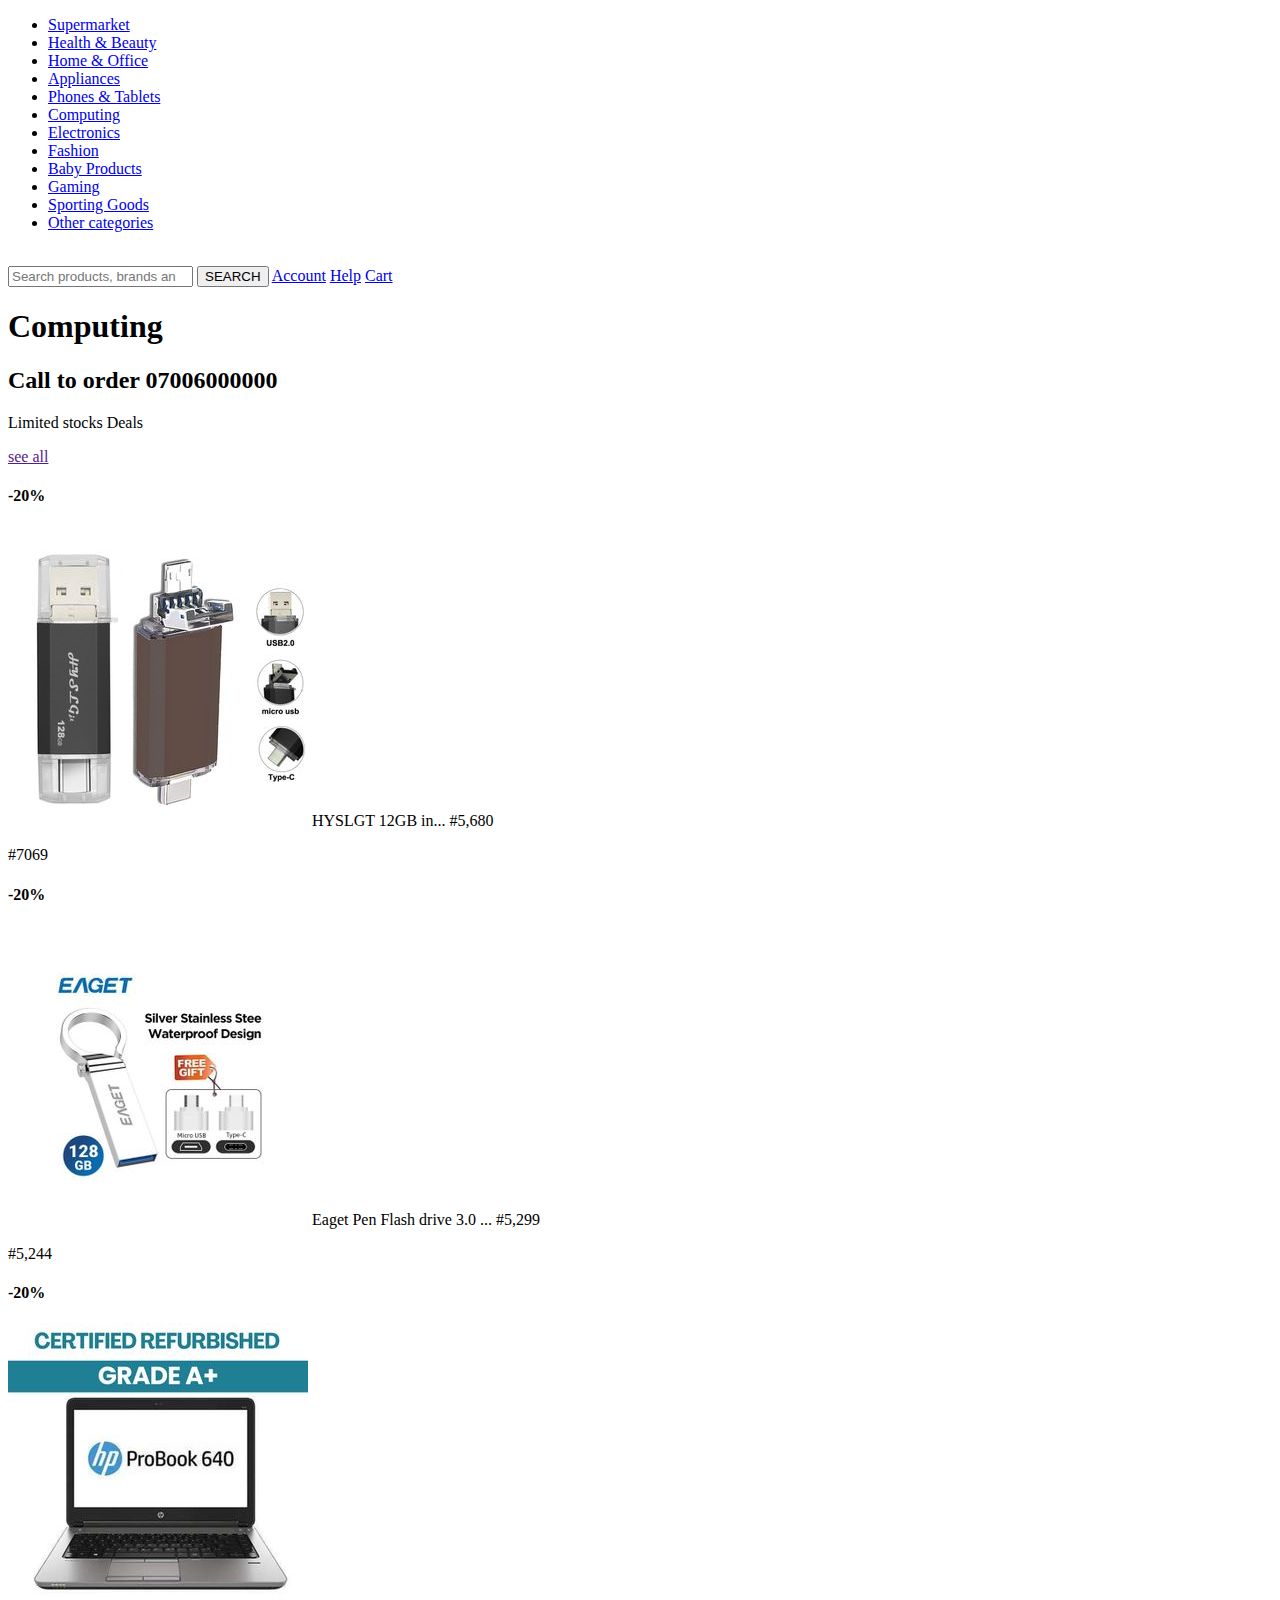
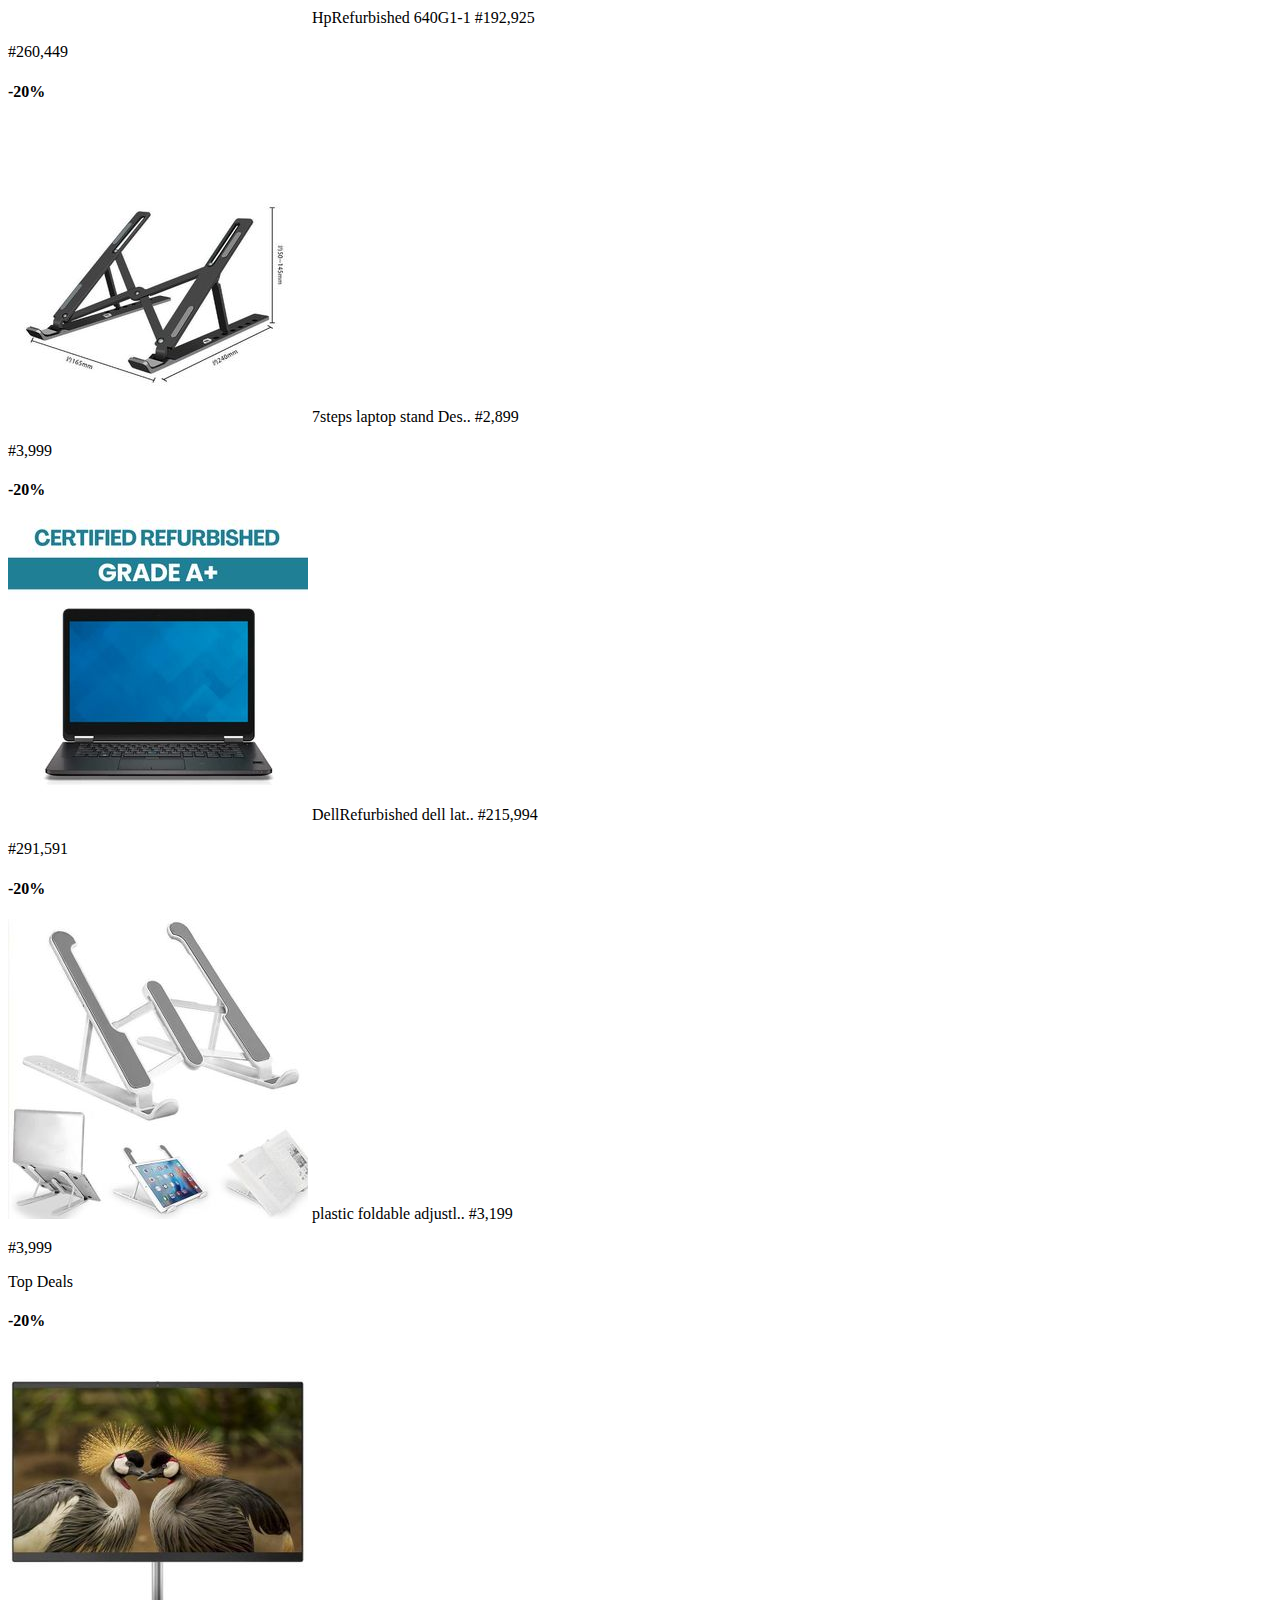
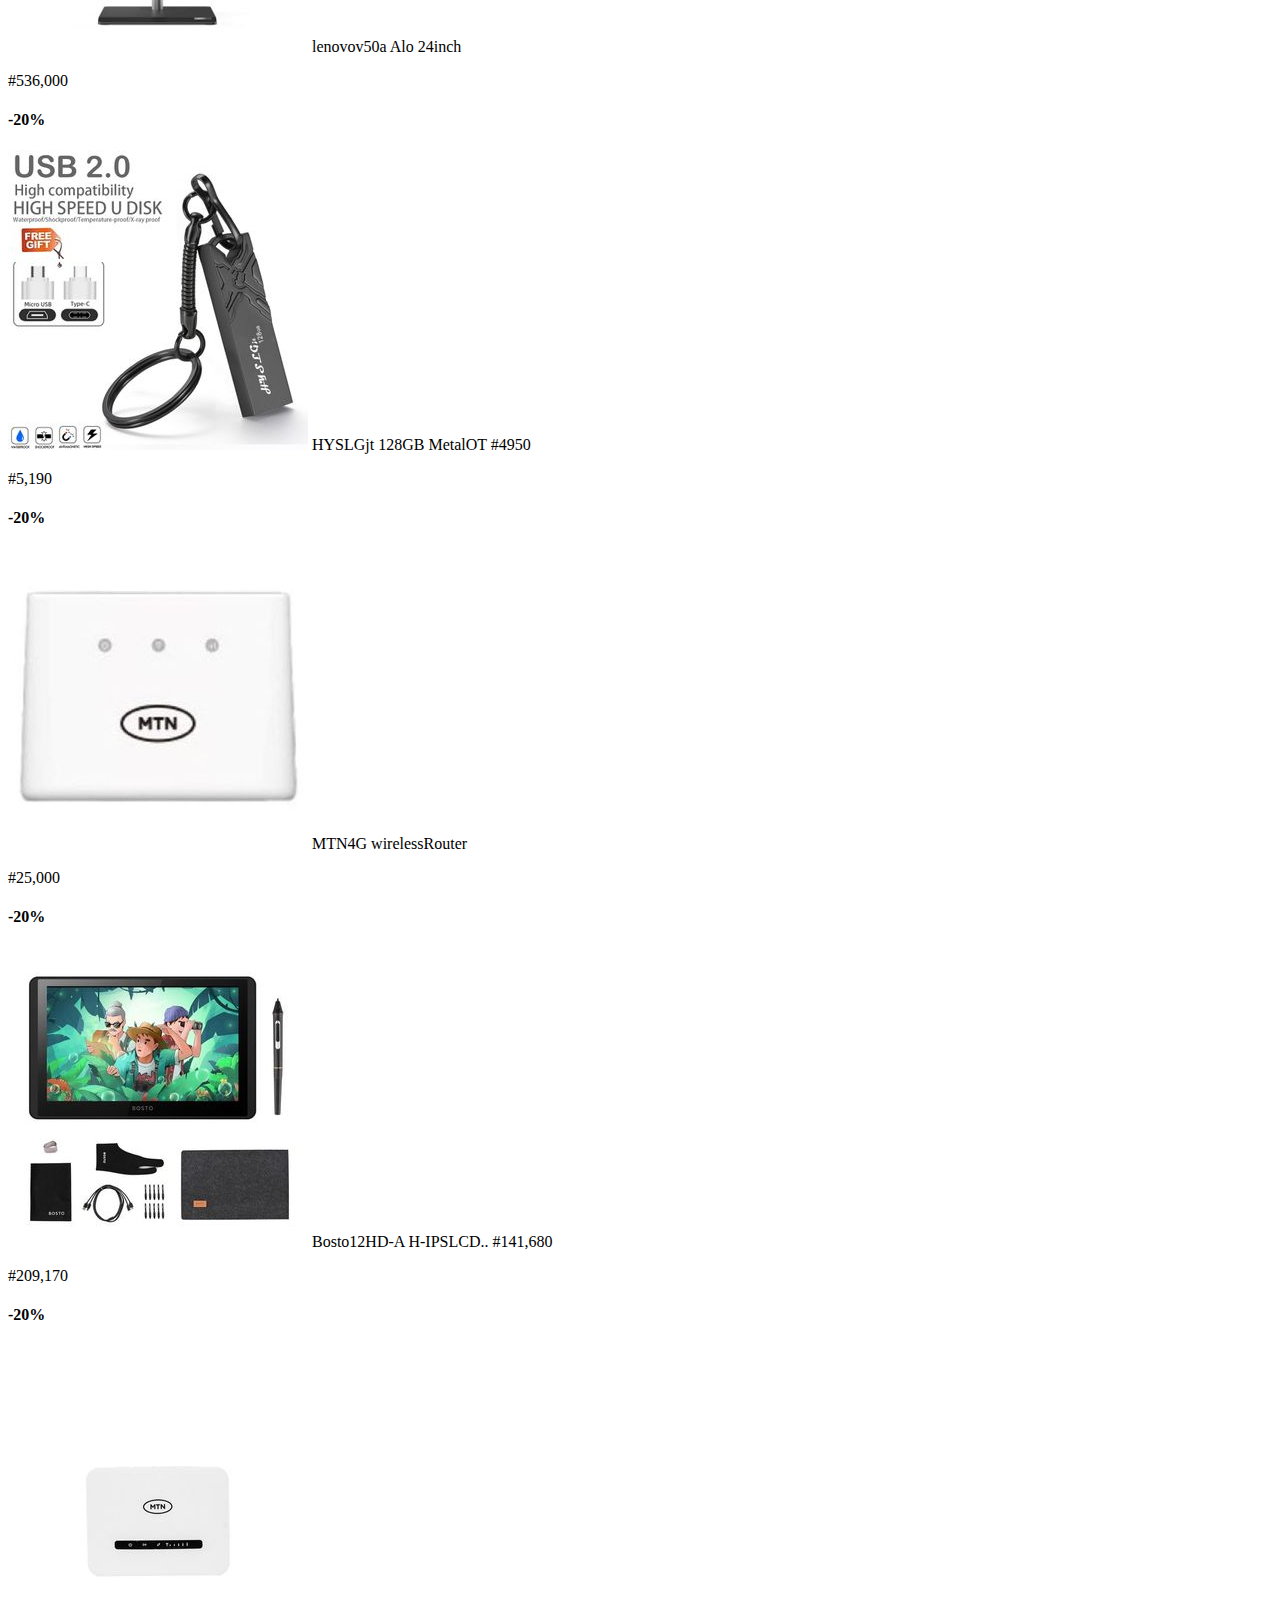
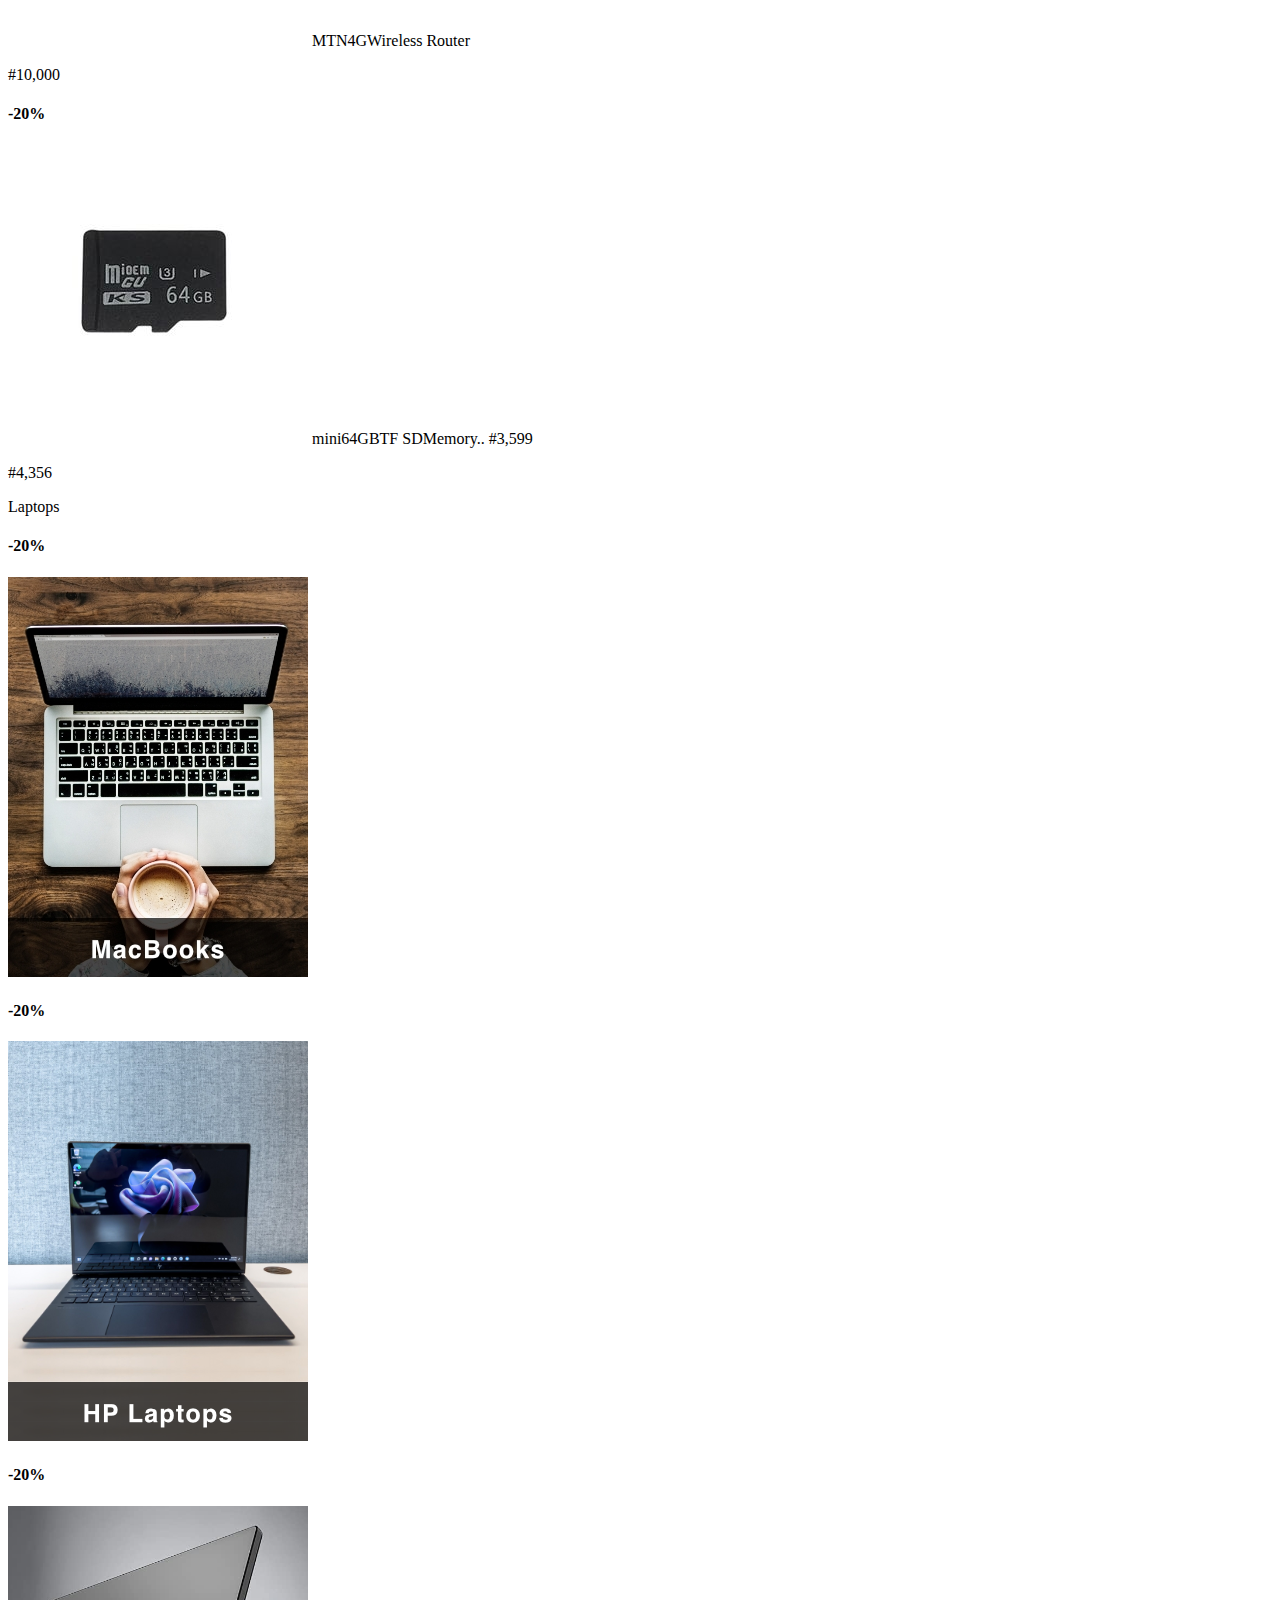
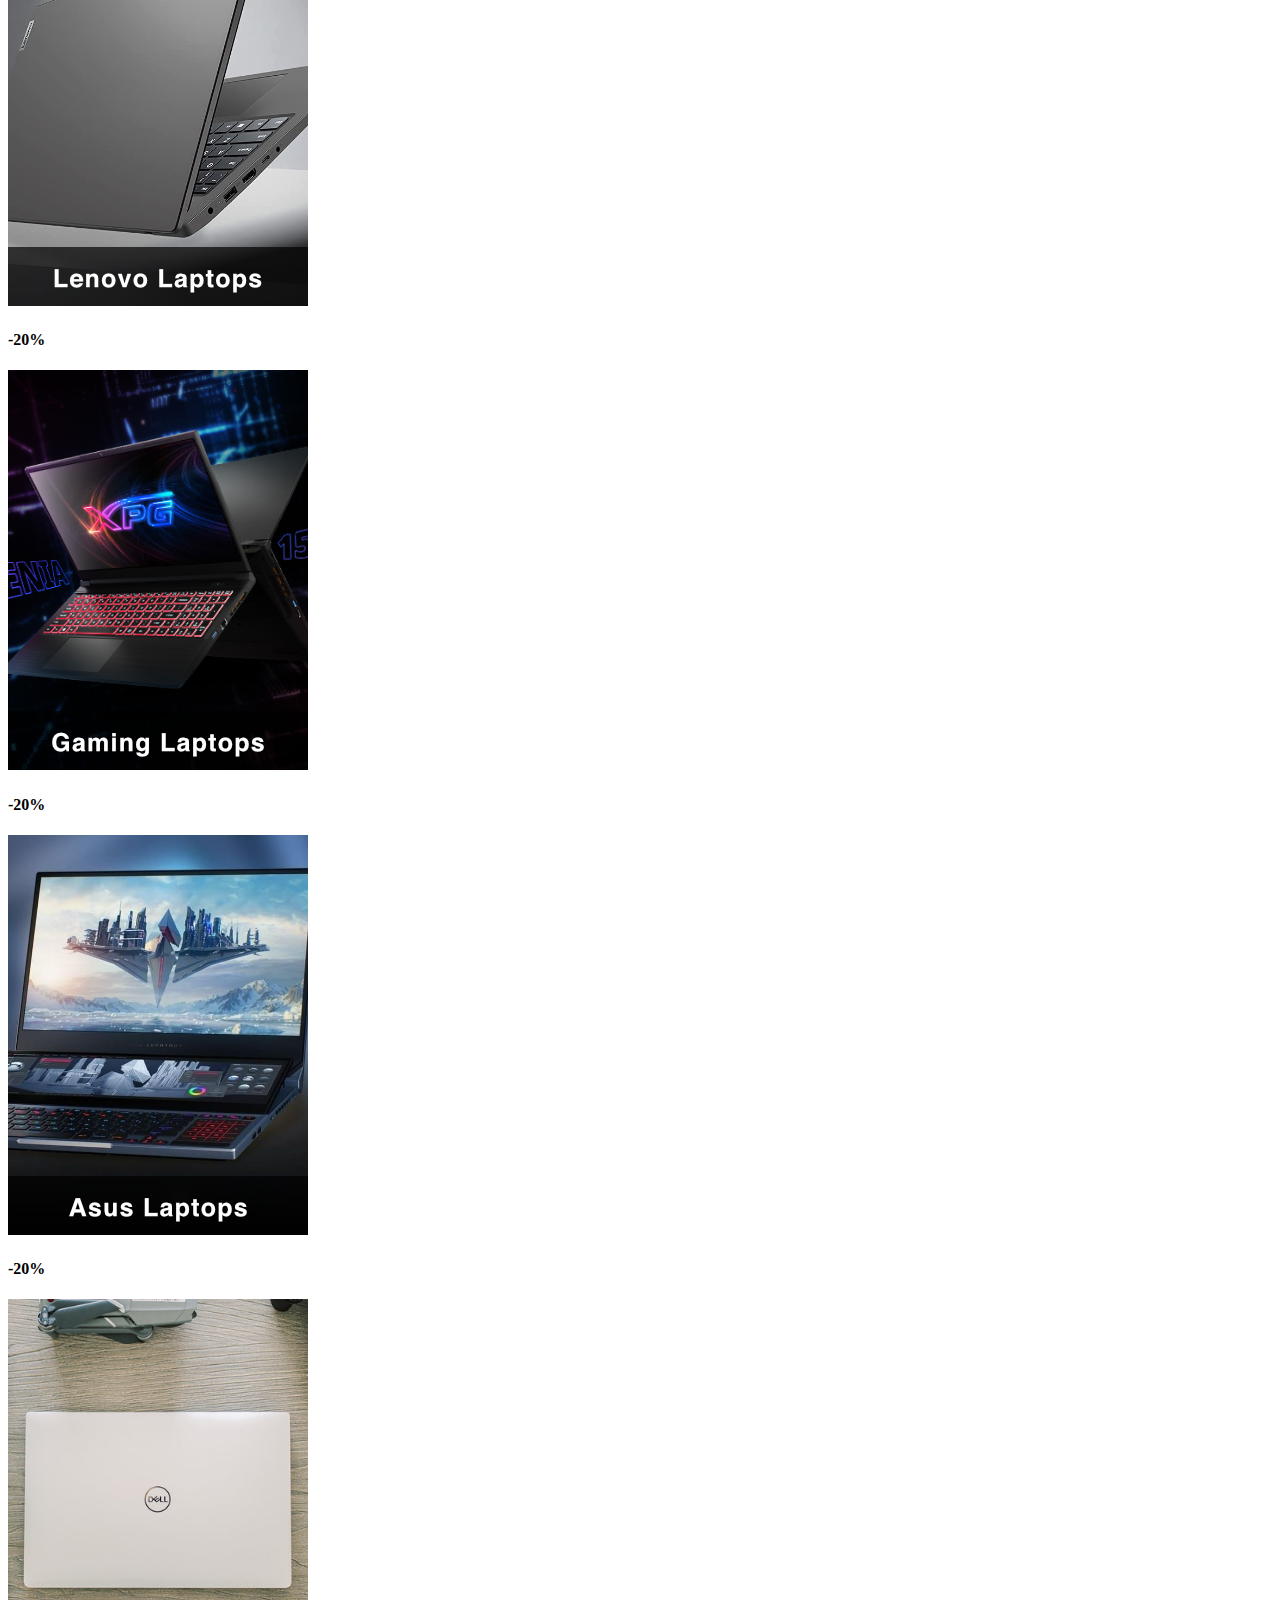
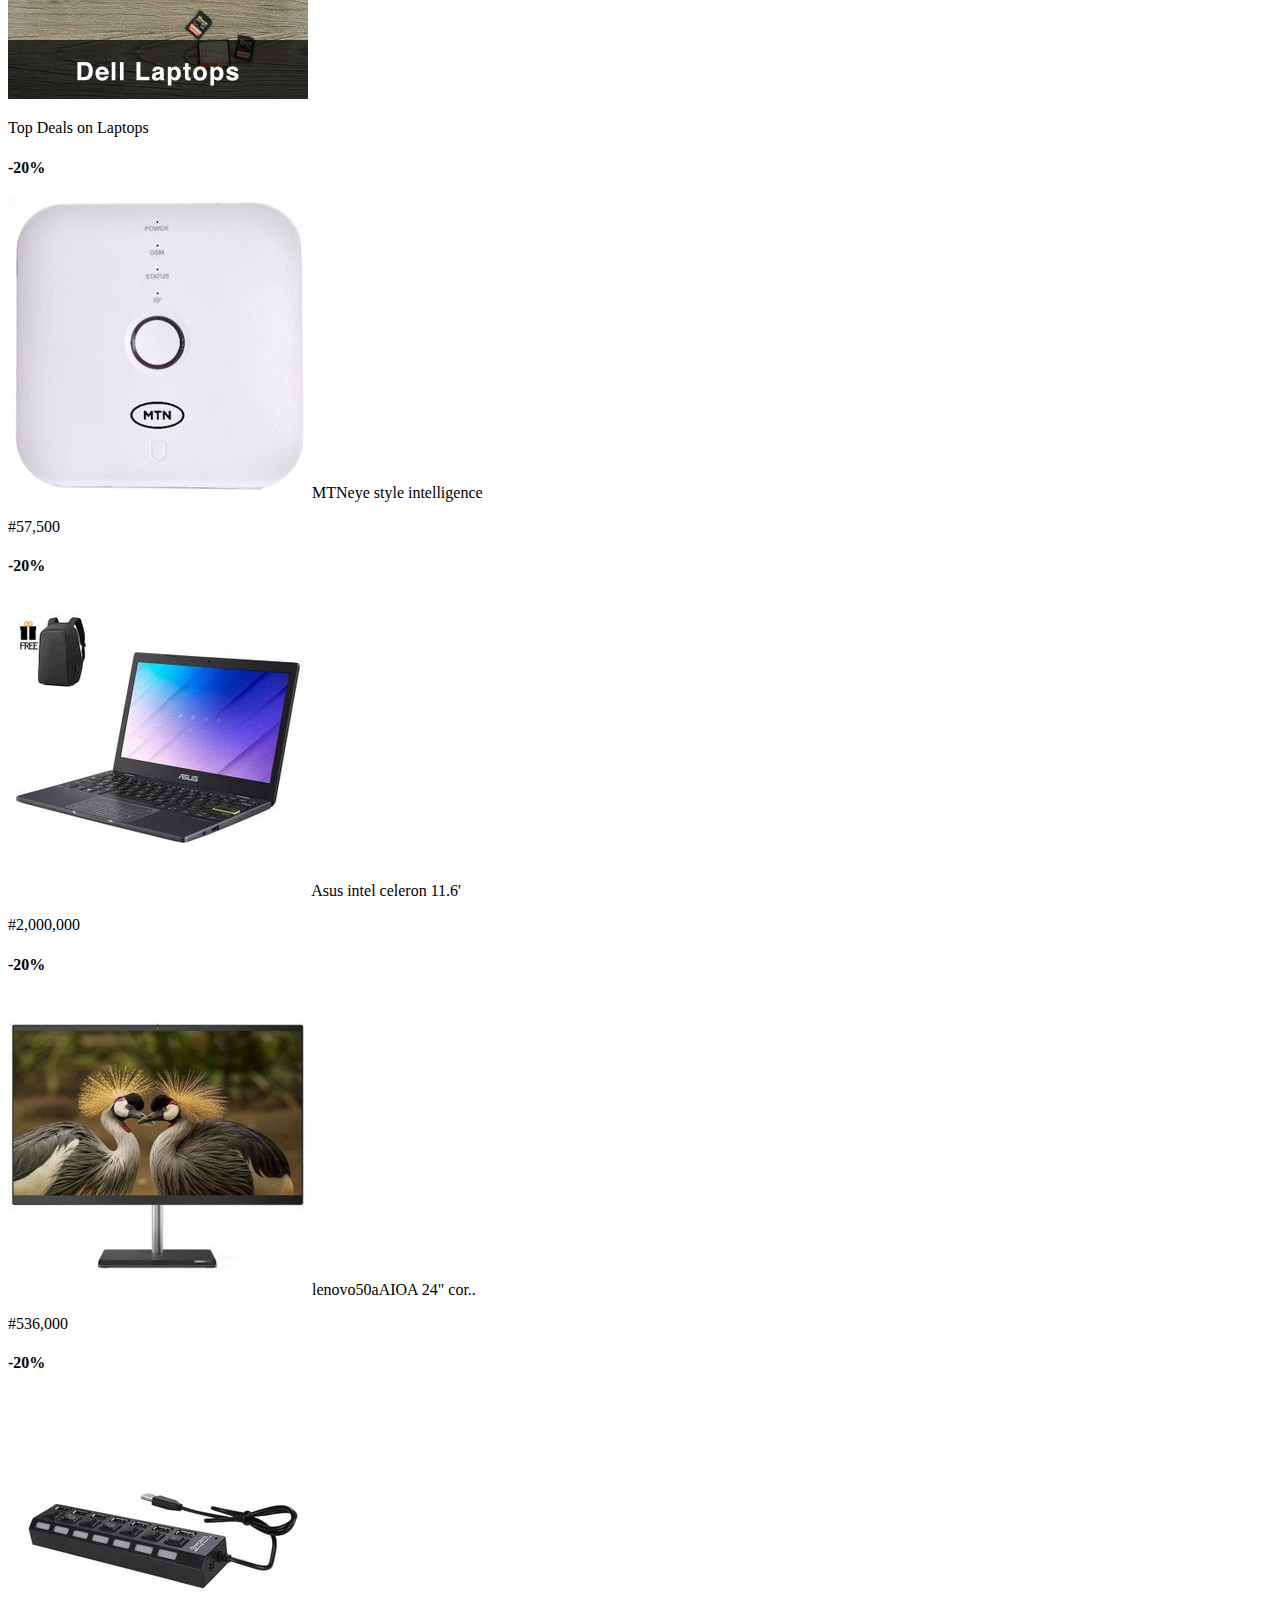
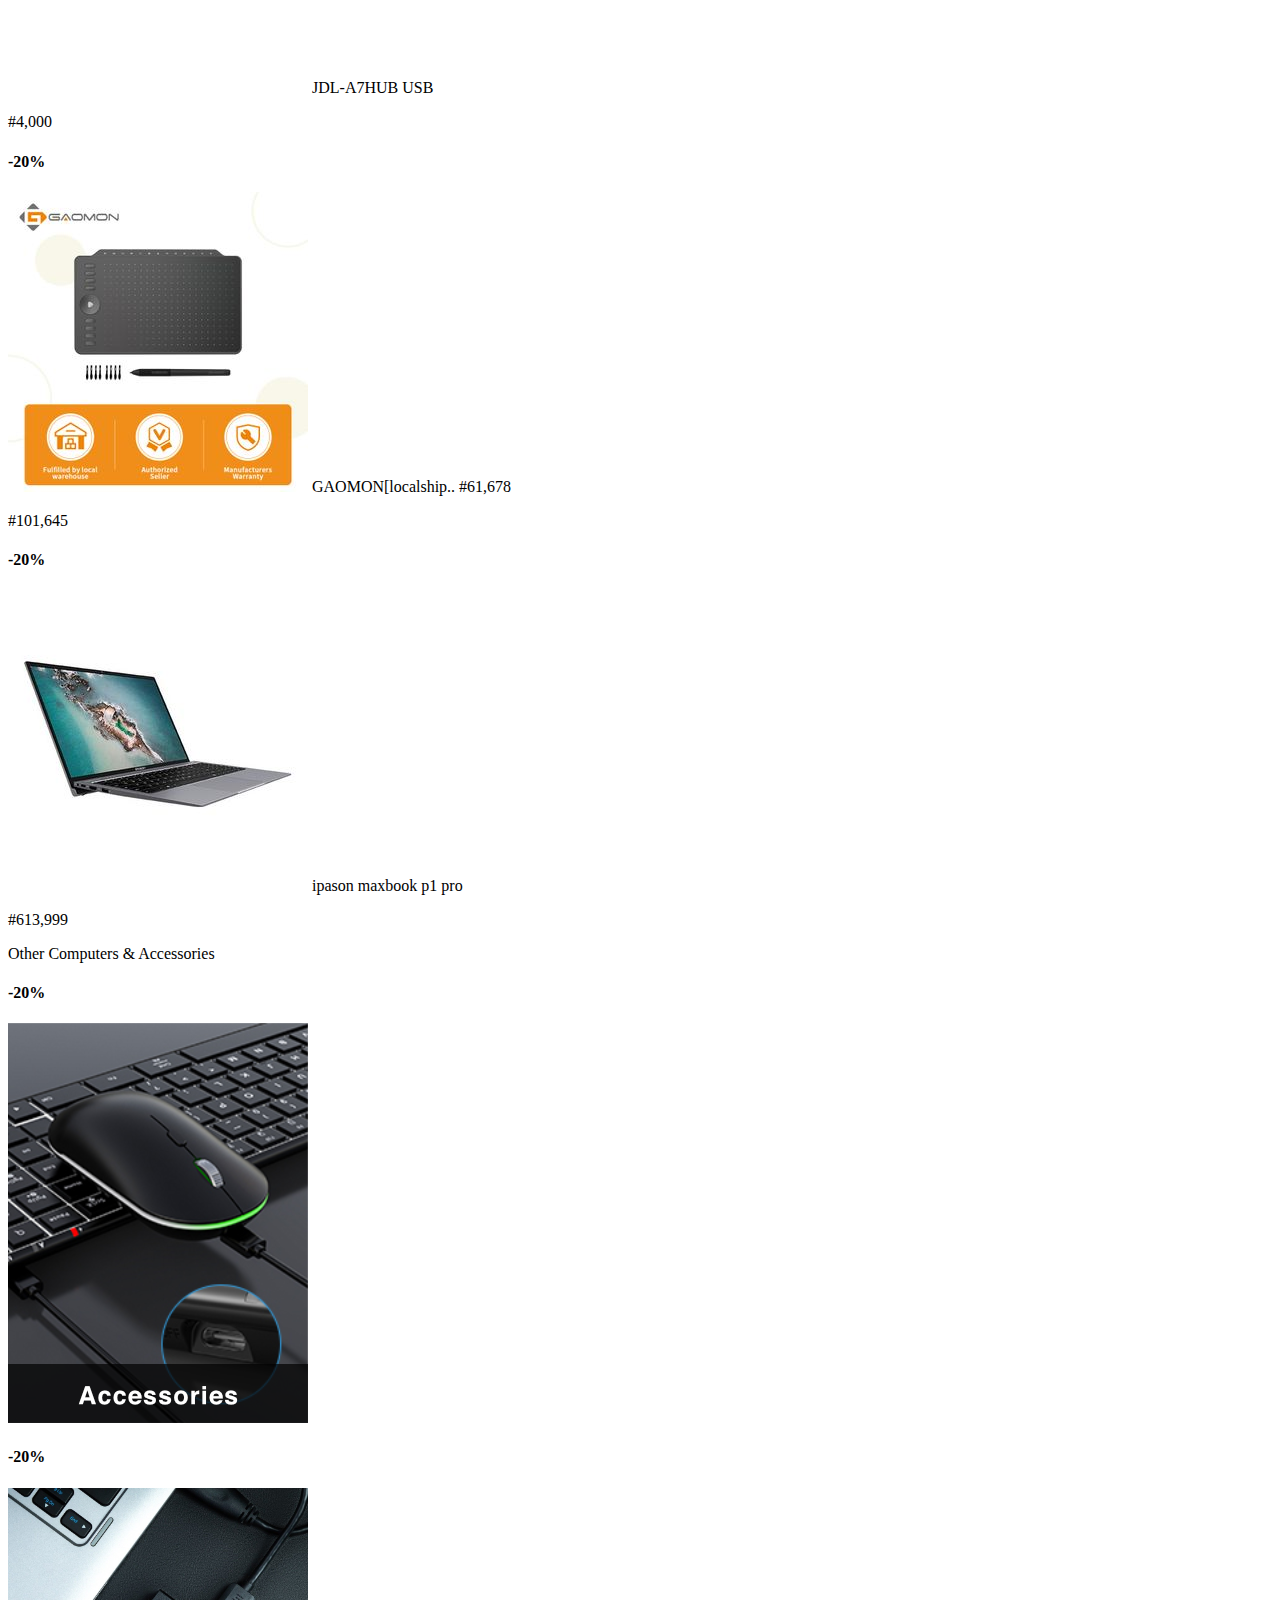
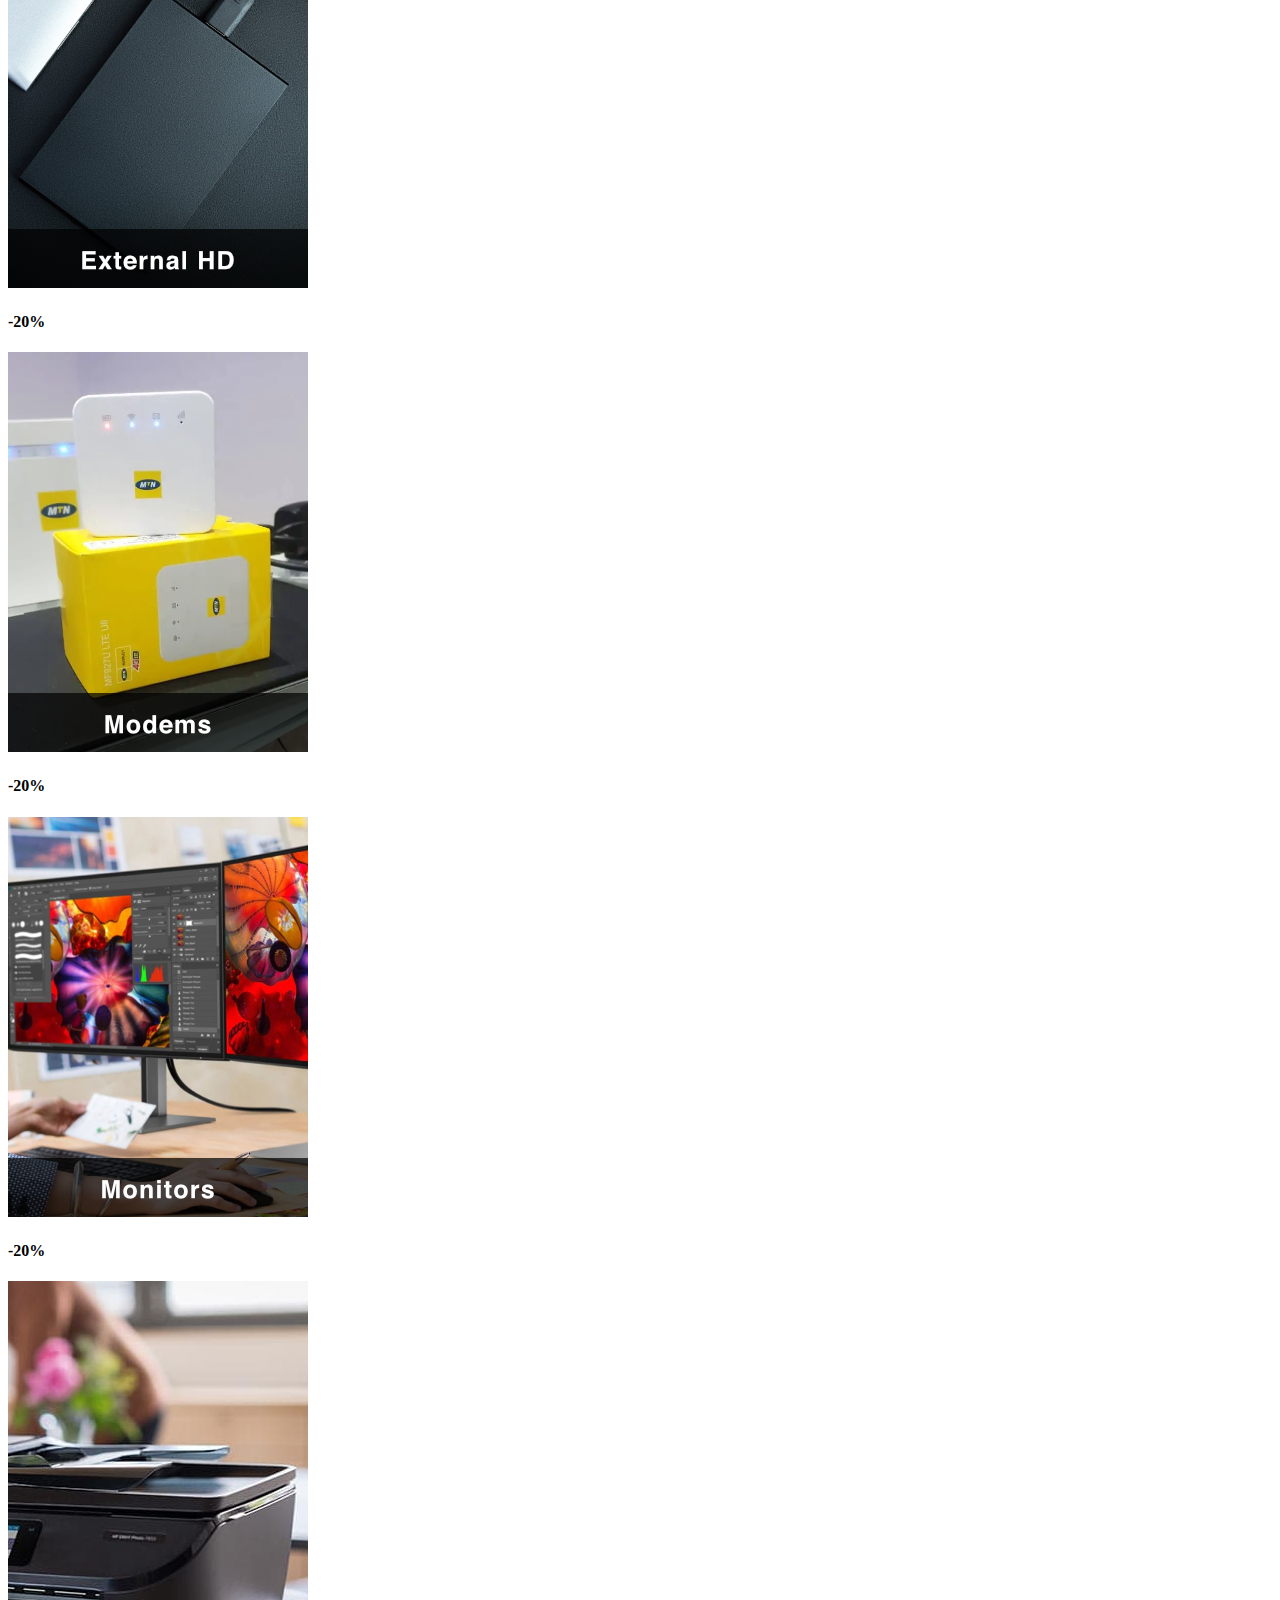
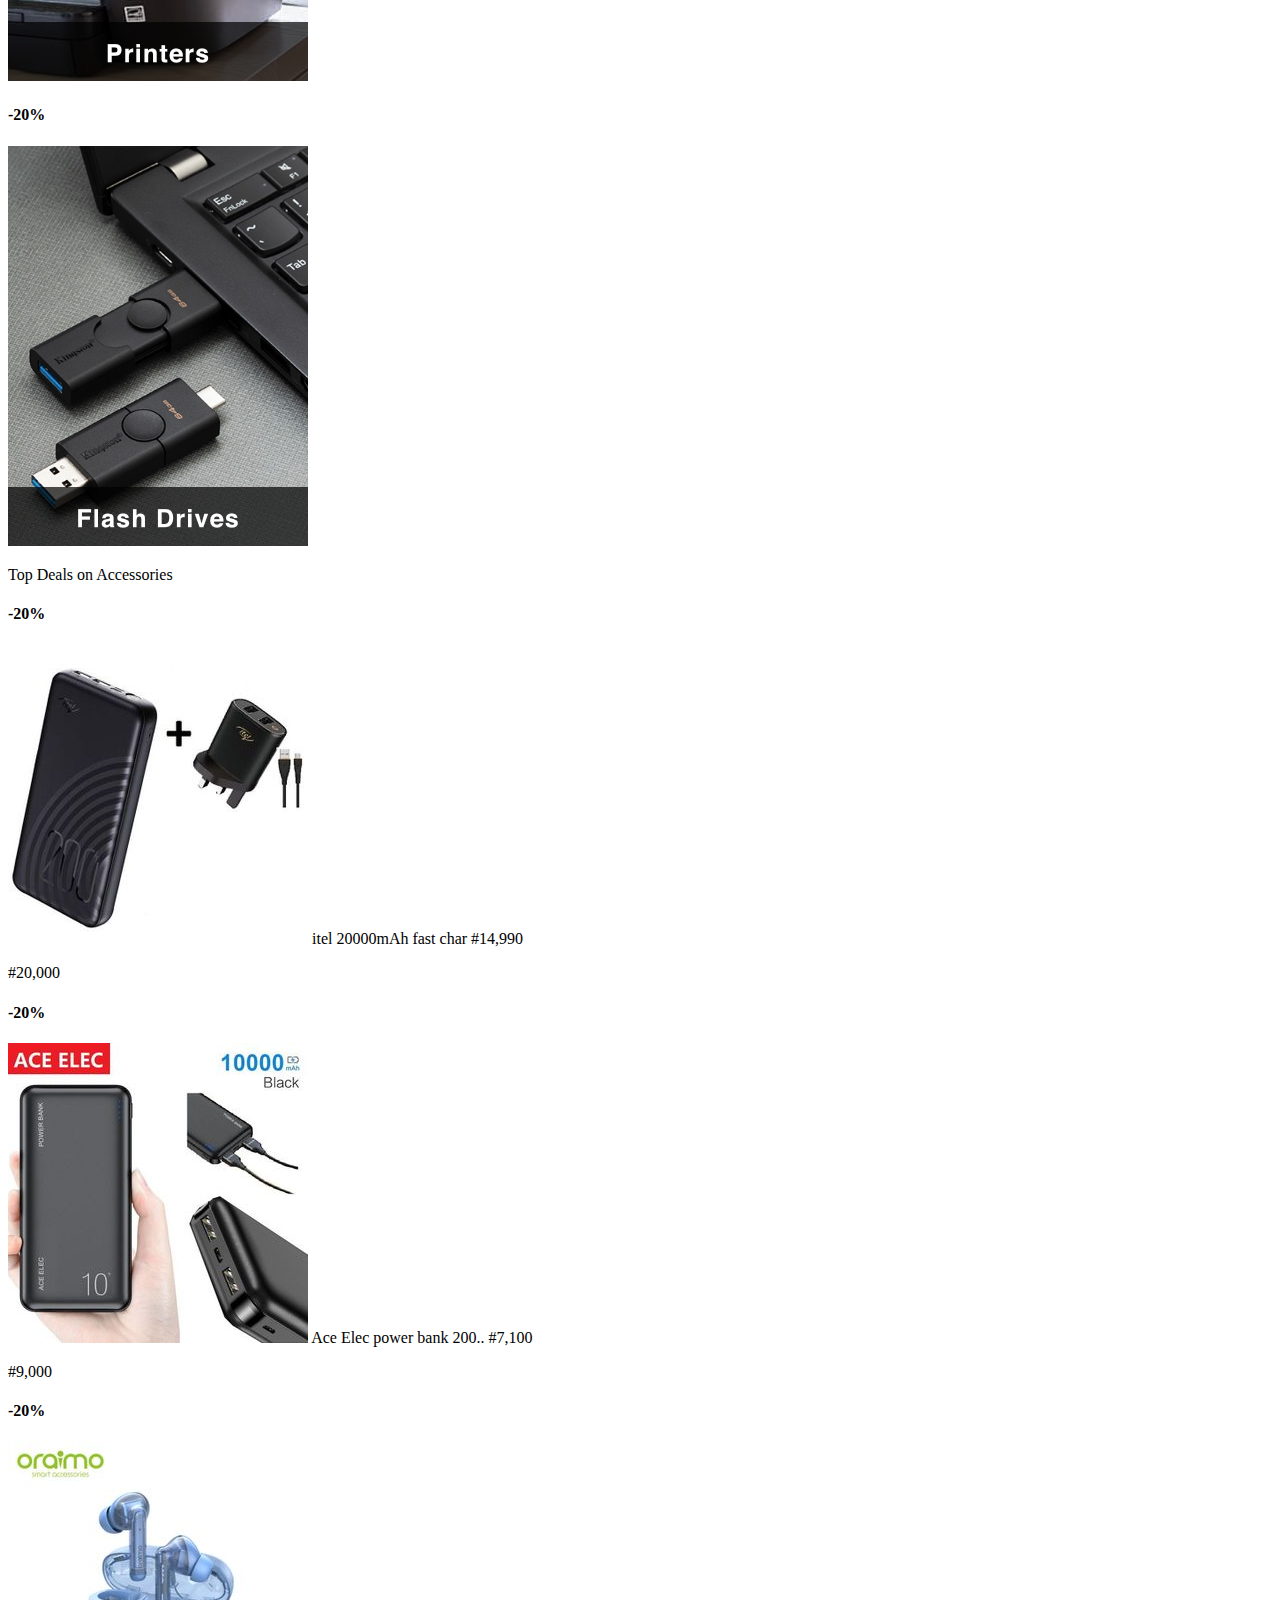
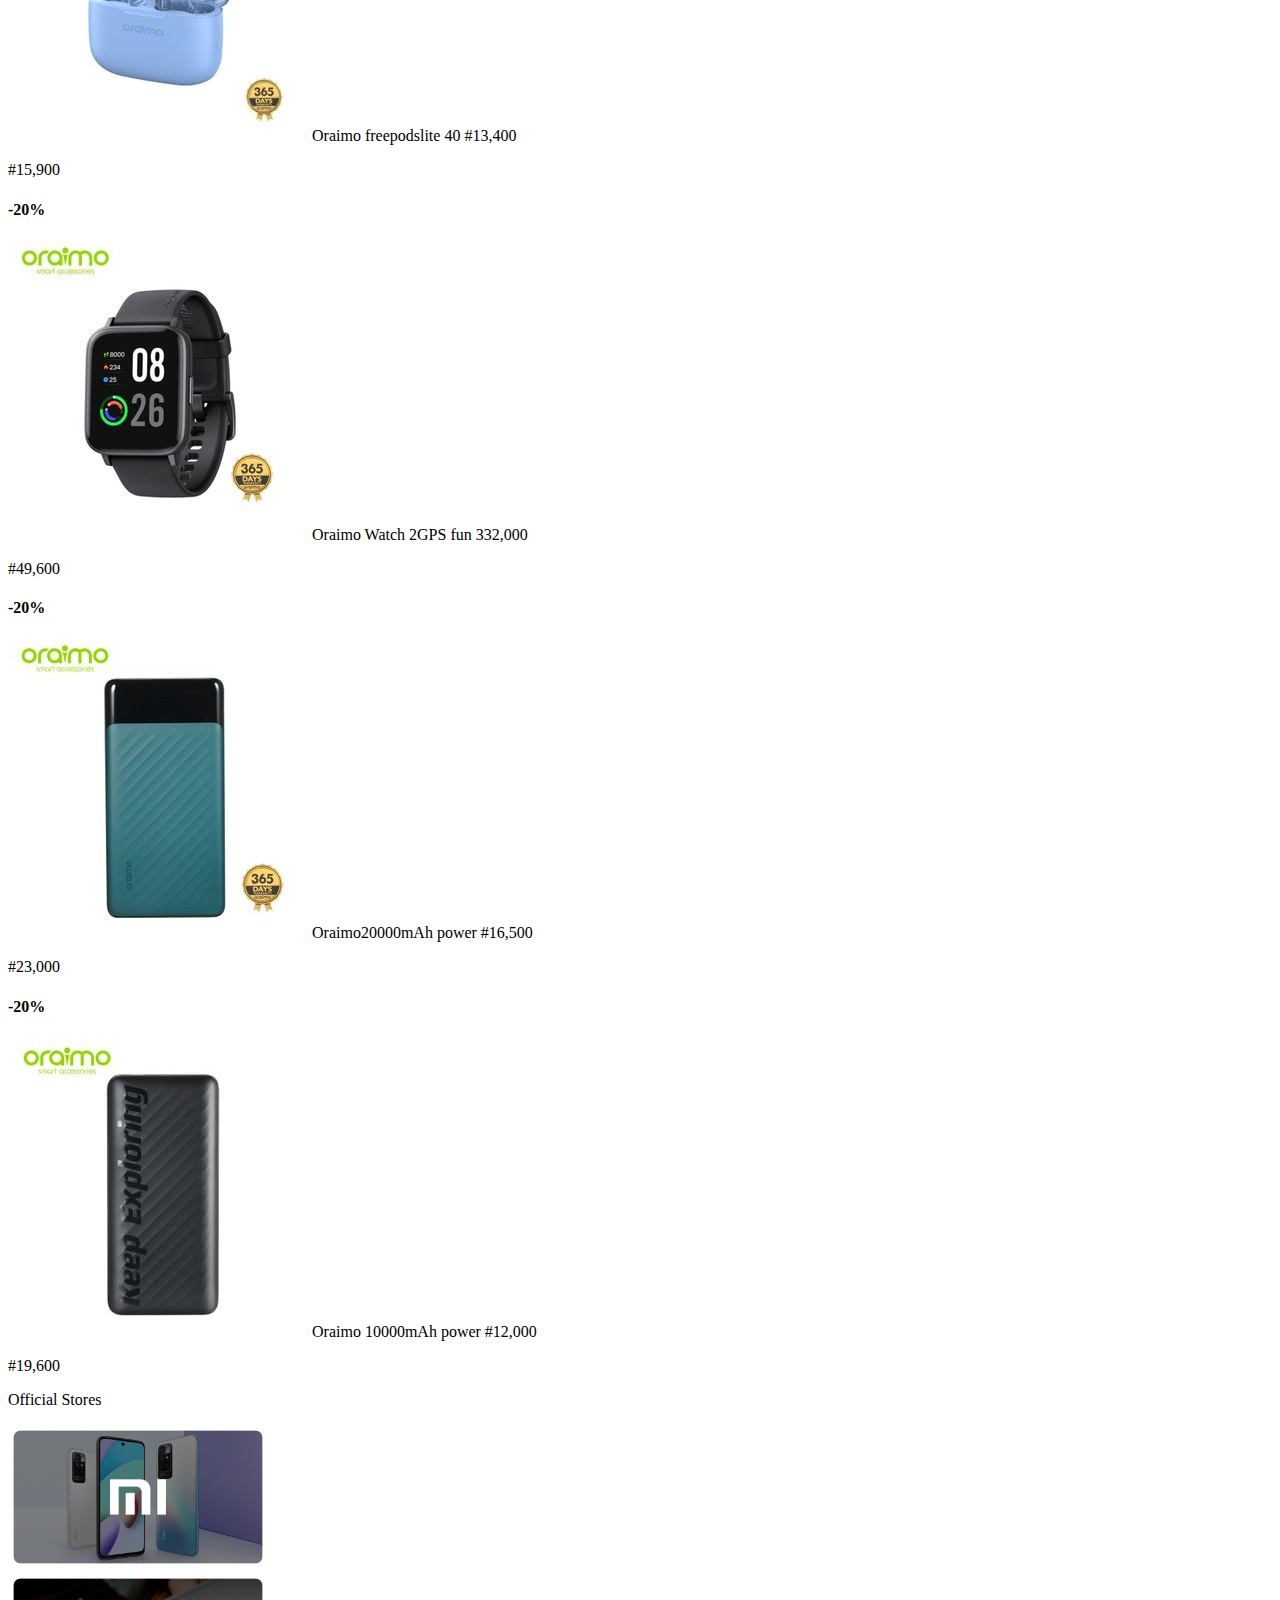
==== computing/index.html @ 21dcf269 "Merge pull request #15 from Ossymax/Jumia-Project" ====
<!DOCTYPE html>
<html lang="en">
<head>
    <meta charset="UTF-8">
    <meta name="viewport" content="width=device-width, initial-scale=1.0">
    <title>jumia</title>
    <link rel="stylesheet" href="/computing.css">
    <link href="https://cdn.jsdelivr.net/npm/bootstrap@5.2.3/dist/css/bootstrap.min.css" rel="stylesheet" integrity="sha384-rbsA2VBKQhggwzxH7pPCaAqO46MgnOM80zW1RWuH61DGLwZJEdK2Kadq2F9CUG65" crossorigin="anonymous">
    <script src="https://kit.fontawesome.com/d7c8704531.js" crossorigin="anonymous"></script>
</head>
<body >


    <div class="menu2">
        <div class="hamburghov">
            <i class="hamburg fa-solid fa-bars mt-4 me-4 fs-4 "></i>
            <div class="cat show-cat">
                <ul class="ps-1">
                    <li><i class="fa-solid fa-apple-whole"></i><a href="#">Supermarket</a></li>
                    <li><i class="fa-solid fa-vial"></i><a href="#">Health & Beauty</a></li>
                    <li><i class="fa-solid fa-house"></i><a href="#">Home & Office</a></li>
                    <li><i class="fa-solid fa-sink"></i><a href="#">Appliances</a></li>
                    <li><i class="fa-solid fa-mobile-screen-button"></i><a href="#">Phones & Tablets</a></li>
                    <li><i class="fa-solid fa-laptop"></i><a href="#">Computing</a></li>
                    <li><i class="fa-solid fa-tv"></i><a href="#">Electronics</a></li>
                    <li><i class="fa-solid fa-shirt"></i><a href="#">Fashion</a></li>
                    <li><i class="fa-solid fa-person-breastfeeding"></i><a href="#">Baby Products</a></li>
                    <li><i class="fa-solid fa-headset"></i><a href="#">Gaming</a></li>
                    <li><i class="fa-solid fa-medal"></i><a href="#">Sporting Goods</a></li>
                    <li><i class="fa-solid fa-angles-right mb-2"></i><a href="#">Other categories</a></li>
                </ul>
            </div>
        </div>
        <img src="./images/Jumia-Logo.png" alt="">
        <div class="right">
            <span class="input-container">
                <i class="fa-solid fa-magnifying-glass search-icon"></i>
                <input type="search" name="" id="" placeholder="Search products, brands and categories">
            </span>
            <button>SEARCH</button>  
            <span class="ext">
                <i class="fa-regular fa-user"></i>
                <a href="#">Account</a>
                <i class="fa-solid fa-caret-down"></i>
            </span>
            <span class="ext">
                <i class="fa-regular fa-circle-question"></i>
                <a href="#">Help</a>
                <i class="fa-solid fa-caret-down"></i>
            </span>
            <span class="ext">
                <i class="fa-solid fa-cart-shopping"></i>
                <a href="#">Cart</a>
            </span>
        </div>
              
        
    </div>



    <div class="ossymax-container-xlg ">
      



        <div class="ossymax-container-fluid">
            <div class="row">
                <div class="ossymax-col-sm-6 text-center bg-white my-1">
                    <h1>Computing</h1>

                </div>

                <div class="ossymax-col-s">
                   <h2> Call to order 07006000000</h2>
                </div>

            </div>
        </div>

        <div class="ositamaxwell-container mb-2 fs-10"> 
             <div class="ossymax-container border">
                <div class="ossymax bg-light d-flex">
                    <div class="head">
                     <p>Limited stocks Deals</p>
                    </div>

                    <div class="link">
                        <a href="">see all<span><i class="fa-solid fa-angle-right"></i></span></a>  
                    </div>

            
                 </div>

            <div class="row ">
                <div class=" col-sm-2  ">
                    <h4 class="h4">-20%</h4>
                    
                    <a href=""><img src="/images/projects.jpg" alt="" ></a>
                    <span>HYSLGT 12GB in...</span>
                    <span>#5,680</span>
                    <p>#7069</p> 
                                                          
                </div>
                <div class="col-sm-2 text-left">
                    <h4 class="h4">-20%</h4>
                   <a href=""> <img src="/images/otspen.jpg" alt=""></a>
                   <span>
                    Eaget Pen Flash  drive 3.0 ...
                    </span>
                   <span>#5,299</span>
                   <p> #5,244</p>
                   

                   
                   
                  

                
                </div>        
                <div class="col-sm-2">
                    <h4 class="h4">-20%</h4>
                   <a href=""><img src="/images/hp refub.jpg" alt=""></a> 
                   <span>HpRefurbished 640G1-1</span>
                   <span>#192,925</span>
                   <p>#260,449</p>

                </div>

                <div class="col-sm-2">
                    <h4 class="h4">-20%</h4>
                   <a href=""><img src="/images/7-steps.jpg" alt=""></a> 
                   <span> 7steps laptop stand Des..</span>
                   <span>#2,899</span>
                   <p>#3,999</p>

                </div>

                <div class="col-sm-2">
                    <h4 class="h4">-20%</h4>
                    <a href=""><img src="/images/dell refub dell.jpg" alt=""></a>
                    <span>DellRefurbished dell lat..</span>
                    <span>#215,994</span>
                    <p>#291,591</p>

                </div>

                <div class="col-sm-2">
                    <h4 class="h4">-20%</h4>
                    <a href=""><img src="/images/plastic fold.jpg"alt=""></a>
                    <span>plastic foldable adjustl..</span>
                    <span>#3,199</span>
                    <p>#3,999</p>

                </div>

            </div>


        </div>

            <div class="ossymax-container my-3 border">
                <div class="ossymax2">
                 <p>Top Deals</p>
                </div>


                <div class="row">
                    <div class="col-sm-2">
                        <h4 class="h4">-20%</h4>
                    <a href=""><img src="/images/lenov50a.jpg" alt=""></a>
                    <span>lenovov50a Alo 24inch</span>
                    <p>#536,000</p>

                    </div>

                <div class="col-sm-2">
                    <h4 class="h4">-20%</h4>
                    <a href=""><img src="/images/usb.jpg" alt=""></a>
                    <span>HYSLGjt 128GB MetalOT</span>
                    <span>#4950</span>
                    <p>#5,190</p>

                </div>
                <div class="col-sm-2">
                    <h4 class="h4">-20%</h4>
                    <a href=""><img src="/images/mtn4g wireless router.jpg" alt=""></a>
                    <span>MTN4G wirelessRouter</span>
                    <p>#25,000</p>
                </div>

                <div class="col-sm-2">
                    <h4 class="h4">-20%</h4>
                    <a href=""><img src="/images/bosto.jpg" alt=""></a>
                    <span>Bosto12HD-A H-IPSLCD..</span>
                    <span>#141,680</span>
                    <p>#209,170</p>

                </div>

                <div class="col-sm-2">
                    <h4 class="h4">-20%</h4>
                    <a href=""><img src="/images/MTN4G WIRE.jpg" alt=""></a>
                    <span>MTN4GWireless Router</span>
                    <p>#10,000</p>

                </div>

                <div class="col-sm-2">
                    <h4 class="h4">-20%</h4>
                    <a href=""><img src="/images/MINI64GBTF.jpg" alt=""></a>
                    <span>mini64GBTF SDMemory..</span>
                    <span>#3,599</span>
                    <p>#4,356</p>

                </div>
            </div>
        </div>

        <div class="ossymax-container my-3 border">
            <div class="ossymax3 text-center">
                <p>Laptops</p>
            </div>
            <div class="row">
                <div class="col-sm-2">
                    <h4 class="h4">-20%</h4>
                    <a href=""><img src="/images/macbook.jpg" alt=""></a>
                    

                </div>

                <div class="col-sm-2">
                    <h4 class="h4">-20%</h4>
                    <a href=""><img src="/images/hp-laptops.png" alt=""></a>

                </div>

                <div class="col-sm-2">
                    <h4 class="h4">-20%</h4>
                    <a href=""><img src="/images/lenovo-laptops.png" alt=""></a>

                </div>

                <div class="col-sm-2">
                    <h4 class="h4">-20%</h4>
                    <a href=""><img src="/images/gaming laptop.png" alt=""></a>

                </div>

                <div class="col-sm-2">
                    <h4 class="h4">-20%</h4>
                    <a href=""><img src="/images/asus laptop.png" alt=""></a>

                </div>

                <div class="col-sm-2">
                    <h4 class="h4">-20%</h4>
                    <a href=""><img src="/images/dell-laptop.png" alt=""></a>
                </div>
            </div>

        </div>


        <div class="ossymax-container my-3 border">
            <div class="ossymax4">
               <p>Top Deals on Laptops</p> 
            </div>

            <div class="row">
                <div class="col-sm-2">
                    <h4 class="h4">-20%</h4>
                    <a href=""><img src="/images/mtn eye style.jpg" alt=""></a>
                    <span>MTNeye style intelligence</span>
                    <p>#57,500</p>

                </div>

                <div class="col-sm-2">
                    <h4 class="h4">-20%</h4>
                    <a href=""><img src="/images/asus intel.jpg" alt=""></a>
                    <span>Asus intel celeron 11.6'</span>
                    <p>#2,000,000</p>

                </div>

                <div class="col-sm-2">
                    <h4 class="h4">-20%</h4>
                    <a href=""><img src="/images/lenov50a.jpg" alt=""></a>
                    <span>lenovo50aAIOA 24" cor..</span>
                    <p>#536,000</p>
                </div>

                <div class="col-sm-2">
                    <h4 class="h4">-20%</h4>
                    <a href=""><img src="/images/jdl-a7hub.jpg" alt=""></a>
                    <span>JDL-A7HUB USB</span>
                    <p>#4,000</p>
                </div>

                <div class="col-sm-2">
                    <h4 class="h4">-20%</h4>
                    <a href=""><img src="/images/gaomon.jpg" alt=""></a>
                    <span>GAOMON[localship..</span>
                    <span>#61,678</span>
                    <p>#101,645</p>

                </div>

                <div class="col-sm-2">
                    <h4 class="h4">-20%</h4>
                    <a href=""><img src="/images/ipasonmaxbook.jpg" alt=""></a>
                    <span>ipason maxbook p1 pro</span>
                    <p>#613,999</p>
                </div>
            </div>

        </div>


        <div class="ossymax-container my-3 border">
            <div class="ossymax5 text-center">
                <p>Other Computers & Accessories </p>
            </div>

            <div class="row">
                <div class="col-sm-2">
                    <h4 class="h4">-20%</h4>
                 <a href=""><img src="/images/accessories_300x400.png" alt=""></a>

                </div>

                <div class="col-sm-2">
                    <h4 class="h4">-20%</h4>
                    <a href=""><img src="/images/external-hd_300x400.png" alt=""></a>
                </div>

                <div class="col-sm-2">
                    <h4 class="h4">-20%</h4>
                    <a href=""><img src="/images/modems_300x400.png" alt=""></a>
                </div>

                <div class="col-sm-2">
                    <h4 class="h4">-20%</h4>
                    <a href=""><img src="/images/monitors_300x400.png" alt=""></a>

                </div>

                <div class="col-sm-2">
                    <h4 class="h4">-20%</h4>
                    <a href=""><img src="/images/printers_300x400.png" alt=""></a>
                </div>

                <div class="col-sm-2">
                    <h4 class="h4">-20%</h4>
                    <a href=""><img src="/images/flash-drives_300x400.png" alt=""></a>
                </div>
            </div>


        </div>


        <div class="ossymax-container my-3 border">
            <div class="ossymax6">
                <p>Top Deals on Accessories</p>
            </div>

            <div class="row">
                <div class="col-sm-2">
                    <h4 class="h4">-20%</h4>
                    <a href=""><img src="/images/itel.jpg" alt=""></a>
                    <span>itel 20000mAh fast char</span>
                    <span>#14,990</span>
                    <p>#20,000</p>
                </div>

                <div class="col-sm-2">
                    <h4 class="h4">-20%</h4>
                    <a href=""><img src="/images/ace elec powerbnk.jpg" alt=""></a>
                    <span>Ace Elec power bank 200..</span>
                    <span>#7,100</span>
                    <p>#9,000</p>
                </div>
                <div class="col-sm-2">
                    <h4 class="h4">-20%</h4>
                    <a href=""><img src="/images/oraimofpods.jpg" alt=""></a>
                    <span>Oraimo freepodslite 40</span>
                    <span>#13,400</span>
                    <p>#15,900</p>
                </div>

                <div class="col-sm-2">
                    <h4 class="h4">-20%</h4>
                    <a href=""><img src="/images/oraimo watch.jpg" alt=""></a>
                    <span>Oraimo Watch 2GPS fun</span>
                    <span>332,000</span>
                    <p>#49,600</p>
                </div>

                <div class="col-sm-2">
                    <h4 class="h4">-20%</h4>
                    <a href=""><img src="/images/oraimo powerbnk.jpg" alt=""></a>
                    <span>Oraimo20000mAh power</span>
                    <span>#16,500</span>
                    <p>#23,000</p>

                </div>

                <div class="col-sm-2">
                    <h4 class="h4">-20%</h4>
                    <a href=""><img src="/images/oraiomo blck powerbnk.jpg" alt=""></a>
                    <span>Oraimo 10000mAh power</span>
                    <span>#12,000</span>
                    <p>#19,600</p>
                </div>
            </div>

        </div>


        <div class="ossymax-container my-3 border">
            <div class="ossymax7 text-center">
                <p>Official Stores</p>

            </div>

            <div class="row">
                <div class="col-sm-2">
                    <a href=""><img src="/images/xiaomi_260x144.png" alt=""></a>
                </div>

                <div class="col-sm-2">
                    <a href=""><img src="/images/hp_260x144.png" alt=""></a>
                </div>
                <div class="col-sm-2">
                    <a href=""><img src="/images/asus_260x144.png" alt=""></a>
                </div>
                <div class="col-sm-2">
                    <a href=""><img src="/images/intel_260x144.png" alt=""></a>
                </div>
                <div class="col-sm-2">
                    <a href=""><img src="/images/apple_260x144.png" alt=""></a>

                </div>
                <div class="col-sm-2">
                    <a href=""><img src="/images/microsoft_260x144.png" alt=""></a>
                </div>
            </div>
            
        </div>

        <div class="ossymax-container my-3 border">
            <div class="ossymax8 bg-danger p-1 text-light">
                <p>Best Deals</p>
            </div>
            <div class="row">
                <div class="col-sm-2">
                    <a href=""><img src="/images/tws bluetooth.jpg" alt=""></a>
                    <span>Tws wireless bluetoothH</span>
                    <span>#10,990</span>
                    <p>#22,725</p>
                </div>
                <div class="col-sm-2">
                    <a href=""><img src="/images/prof.rotary.jpg" alt=""></a>
                    <span>Professional rotary tatto</span>
                    <span>#5,990</span>
                    <p>#23,900</p>
                </div>
                <div class="col-sm-2">
                    <a href=""><img src="/images/intel 19inches.jpg" alt=""></a>
                    <span>itel19"-60"TVH</span>
                    <span>#7,500</span>
                    <p>#9,000</p>
                </div>
                <div class="col-sm-2">
                    <a href=""><img src="/images/oraimo duraline2.jpg" alt=""></a>
                    <span>Oraimo Duraline2fastC</span>
                    <span>#1,800</span>
                    <p>#4,200</p>
                </div>
                <div class="col-sm-2">
                    <a href=""><img src="/images/ps4.jpg" alt=""></a>
                    <span>Ps4 controllergame</span>
                    <span>#14,999</span>
                    <p>#24,494</p>
                </div>
                <div class="col-sm-2">
                    <a href=""><img src="/images/ps4 controller.jpg" alt=""></a>
                    <span>Ps4controller pad</span>
                    <span>#16,999</span>
                    <p>#24,465</p>
                </div>
            </div>

        </div>

        <div class="ossymax-container my-3 border">
            <div class="ossymax9">
                <div class="head9">
                    <p>Refurbished Laptops</p>
                </div>

                <div class="link9">
                    <a href=""> see all<span><i class="fa-solid fa-angle-right"></i></span></a>
                </div>

            </div>

            <div class="row">
                <div class="col-sm-2">
                    <a href=""><img src="/images/hp640g refub.jpg" alt=""></a>
                    <span>HpRefurbishedHP 640G</span>
                    <span>#200,462</span>
                    <p>#270,623</p>
                </div>
                <div class="col-sm-2">
                    <a href=""><img src="/images/dell refub dell.jpg" alt=""></a>
                    <span>Dell Refurbished dell lat.</span>
                    <span>#207874</span>
                    <p>#260,689</p>
                </div>
                <div class="col-sm-2">
                    <a href=""><img src="/images/hp elite.jpg" alt=""></a>
                    <span>Hp RfurbishedHP EliteB..</span>
                    <span>#206,979</span>
                    <p>#279,422</p>
                </div>
                <div class="col-sm-2">
                    <a href=""><img src="/images/lenovo refub.jpg" alt=""></a>
                    <span>Lenovo Refurbished thin</span>
                    <span>#228,340</span>
                    <p>#300,259</p>

                </div>
                <div class="col-sm-2">
                    <a href=""><img src="/images/apple refub.jpg" alt=""></a>
                    <span>Apple Refurbished MacB..</span>
                    <span>#242,754</span>
                    <p>#327,717</p>
                </div>

                <div class="col-sm-2">
                    <a href=""><img src="/images/lenovo refub leno.jpg" alt=""></a>
                    <span>Lenovo Refurbished leno</span>
                    <span>#219,756</span>
                    <p>#296,670</p>
                </div>
            </div>

        </div>


        <div class="ossymax-container my-3 border">
            <div class="ossymax10 p-1 text-light bg-danger text-center">
                <p>Recommended Categories</p>
            </div>

            <div class="row">
                <div class="col-sm-2">
                    <a href=""><img src="/images/nintendo_300x400.png" alt=""></a>
                    <span>Nitendo</span>
                </div>
                <div class="col-sm-2">
                    <a href=""><img src="/images/office-furniture_300x400.png" alt=""></a>
                    <span>Home Furniture</span>
                </div>
                <div class="col-sm-2">
                    <a href=""><img src="/images/pc-gaming_300x400.png" alt=""></a>
                    <span>PC Gaming</span>
                </div>
                <div class="col-sm-2">
                    <a href=""><img src="/images/ps5_300x400.png" alt=""></a>
                    <span>Play station5</span>
                </div>
                <div class="col-sm-2">
                    <a href=""><img src="/images/xbox_300x400.png" alt=""></a>
                    <span>XBOX</span>
                </div>
                <div class="col-sm-2">
                    <a href=""><img src="/images/ps4_300x400.png" alt=""></a>
                    <span>Playstation 4</span>
                </div>
            </div>

        </div>
        </div>
        
        <div class="ossymaxcohort11-container">
           
            <div class="ossy border">

                <p>CATEGORY</p>
                <p><a href="" class="text-dark">computing</a></p>
                <ul>
                    <li><a href="" class="text-dark">Computer Accessories</a></li>
                    <li><a href="" class="text-dark">computers</a></li>
                    <li><a href="" class="text-dark">softwares</a></li>

                </ul>
                <p>BRAND</p>
                <ul>
                    
                        <div class="form">
                            <div class="ossym">
                                <input type="text" name="search" id="" placeholder="search">
                                <button><i class="fa-solid fa-magnifying-glass"></i></button>
                            </div>
                            
                        </div>
                        <li>
                            <input type="checkbox" name=" " id="" value="10moons">
                            <label for="">10moons</label>
                        </li>

                        <li>
                            <input type="checkbox" name=" " id="" value="915 Generations">
                            <label for="">915 Generations</label>
                        </li>

                        <li>
                            <input type="checkbox" name=" " id="" value="acer">
                            <label for="">acer</label>
                        </li>

                        <li>
                            <input type="checkbox" name=" " id="" value="adobe">
                            <label for="">adobe</label>
                        </li>

                        <li>
                            <input type="checkbox" name=" " id="" value="airtel">
                            <label for="">airtel</label>

                        </li>
                       

                    


                   
                </ul>
                <p>CPU BRAND</p>
                <ul>
                    <li>
                        <input type="checkbox" name=" " id="" value="ABX">
                        <label for="">ABX</label>
                    </li>
                    <li>
                        <input type="checkbox" name=" " id="" value="AMD">
                        <label for="">AMD</label>
                    </li>

                    <li>
                        <input type="checkbox" name=" " id="" value="AMD44">
                        <label for="">AMD44</label>
                    </li>
                    <li>
                        <input type="checkbox" name=" " id="" value="AMD Dual Core">
                        <label for="">AMD Dual Core</label>
                    </li>

                    <li>
                        <input type="checkbox" name=" " id="" value="Dual Core">
                        <label for="">Dual Core</label>
                    </li>
                </ul>

                <p>DISPLAY SIZE</p>
                <div class="display">
                    <div class="ossym">
                        <input type="text" name="search" id="" placeholder="search">
                        <button><i class="fa-solid fa-magnifying-glass"></i></button>
                    </div>
                </div>

                <ul>
                    <li>
                        <input type="checkbox" name=" " id="" value="0">
                        <label for="">0</label> 
                    </li>
                    <li>
                        <input type="checkbox" name=" " id="" value="0.0">
                        <label for="">0.0</label> 
                    </li>
                    <li>
                        <input type="checkbox" name=" " id="" value="1">
                        <label for="">1</label>
                    </li>
                    <li>
                        <input type="checkbox" name=" " id="" value="1.1">
                        <label for="">1.1</label>
                    </li>
                    <li>
                        <input type="checkbox" name=" " id="" value="1.2">
                        <label for="">1.2</label>
                    </li>
                </ul>

                <p>HARD DISK(GB)</p>
                <div class="harddisk">
                    <div class="ossym">
                        <input type="text" name="search" id="" placeholder="search">
                        <button><i class="fa-solid fa-magnifying-glass"></i></button>
                    </div>
                </div>
                <ul>
                    <li>
                        <input type="checkbox" name=" " id="" value="0">
                        <label for="">0</label> 
                    </li>
                    <li>
                        <input type="checkbox" name=" " id="" value="0.34">
                        <label for="">0.34</label>
                    </li>
                    <li>
                        <input type="checkbox" name=" " id="" value="1">
                        <label for="">1</label>
                    </li>
                    <li>
                        <input type="checkbox" name=" " id="" value="1TB">
                        <label for="">1TB</label>
                    </li>
                    <li>
                        <input type="checkbox" name=" " id="" value="1GB">
                        <label for="">1GB</label>
                    </li>
                </ul>

                <div class="price-apply d-flex justify-content-around text-left">
                    <div class="price">
                        Price(#)
                    </div> 
                    <div class="apply text-warning fs-bold">
                        Apply
                    </div>
                    
                </div>
                <div class="range text-warning">
                    <label for=""></label>
                    <input type="range" name="" id="" value="">
                </div>
                <span>
                 <button>  238</button>
                 <button>15693954</button>
                </span> 
                
                
                <p>DISCOUNT PERCENTAGE</p>
                <ul>
                    <li>
                        <input type="radio" name="" id="" value="50% 0r more">
                        <label for="">50% or more</label>
                    </li>

                    <li>
                        <input type="radio" name="" id="" value="40% 0r more">
                        <label for="">40% or more</label>
                    </li>
                    <li>
                        <input type="radio" name="" id="" value="30% 0r more">
                        <label for="">30% or more</label>
                    </li>
                    <li>
                        <input type="radio" name="" id="" value="20% 0r more">
                        <label for="">20% or more</label>
                    </li>
                    <li>
                        <input type="radio" name="" id="" value="10% 0r more">
                        <label for="">10% or more</label>
                    </li>
                </ul>

                <p>RAM</p>
                <ul>
                    <li>
                        <input type="checkbox" name=" " id="" value="1">
                        <label for="">1</label>       
                    </li>
                    <li>
                        <input type="checkbox" name=" " id="" value="2">
                        <label for="">2</label> 
                    </li>
                    <li>
                        <input type="checkbox" name=" " id="" value="4">
                        <label for="">4</label> 
                    </li>

                    <li>
                        <input type="checkbox" name=" " id="" value="6">
                        <label for="">6</label> 
                    </li>
                     
                    
        
                </ul>
                <p>PRODUCT RATING</p>
                <ul>
                    <li>
                        <input type="radio" name="" id="" value="">
                        <label for=""><i class="fa-regular fa-star"></i><i class="fa-regular fa-star"></i><i class="fa-regular fa-star"></i><i class="fa-regular fa-star"></i><i class="fa-regular fa-star"></i></label>
                    </li>
                    <li>
                        <input type="radio" name="" id="" value="">
                        <label for=""><i class="fa-regular fa-star"></i><i class="fa-regular fa-star"></i><i class="fa-regular fa-star"></i></label> 
                    </li>
                    <li>
                        <input type="radio" name="" id="" value="">
                        <label for=""><i class="fa-regular fa-star"></i><i class="fa-regular fa-star"></i></label> 
                    </li>
                    <li>
                        <input type="radio" name="" id="" value="">
                        <label for=""><i class="fa-regular fa-star"></i></label> 
                    </li>
                </ul>

                <p>SELLER SCORE</p>
                <ul>
                    <li>
                        <input type="radio" name="" id="" value="80% 0r more">
                        <label for="">80% or more</label> 
                    </li>
                    <li>
                        <input type="radio" name="" id="" value="60% 0r more">
                        <label for="">60% or more</label> 
                    </li>
                    <li>
                        <input type="radio" name="" id="" value="40% 0r more">
                        <label for="">40% or more</label> 
                    </li>
                    <li>
                        <input type="radio" name="" id="" value="20% 0r more">
                        <label for="">20% or more</label> 
                    </li>
                </ul>

              

           
                
           </div> 
            <!-- END OF THE VERTICAL ITEMS MENU -->

            <div class="ossy-max border">
                    <div class="com-sort d-flex justify-content-between ">
                        <div class="com">
                            <p>Computing</p>
                        
                        </div>
                        
                        <div class="sort">
                            <p>Sort by: Popularity <i class="fa-solid fa-angle-down"></i></p>

                        </div>
                        
                    </div>

                    <div class="num-icon d-flex justify-content-between">
                        <div class="num">
                            <p>28533332 products found</p>
                        </div>
                        <div class="icon">
                            <a href=""><i class="fa-solid fa-qrcode text-secondary"></i></a>
                            <a href=""><i class="fa-solid fa-qrcode text-warning"></i></a>
                        </div>

                    </div>


                    <div class="row">
                        <div class="col-sm-3">
                            <h3>pay on Delivery</h3>
                            <a href=""><img src="/images/ea-pen.jpg" alt=""></a>
                            
                           
                            <span><button type="button" class="add btn _prim -pea _md bg-warning" data-trigpopup="">Add To Cart</button></span>
                             
                        </div>

                        <div class="col-sm-3">
                            <h3>pay on Delivery</h3>
                            <a href=""><img src="/images/leno.latt.jpg" alt=""></a>
                            <span> <a href="" class="text-dark text-decoration-none">Lenovo LattitudeE7450 Refurbished</a></span>
                            <span><a href="" class="text-dark text-decoration-none"> 8GB 500GB Core 15-5200U</a></span><br>
                            <span>#380,000</span>
                            <p>#390,000</p>
                        </div>
                        <div class="col-sm-3">
                            <a href=""><img src="/images/8 port dock.jpg" alt=""></a>
                            <span><a href="" class="text-dark text-decoration-none">8In1 USB TypeC Hub HDMI Rj45</a></span><br>
                            <span><a href="" class="text-dark text-decoration-none">Lan Adapter</a></span><br>
                            <span>#13,990</span>
                            <p>#19,033</p>
                            <span><i class="fa-regular fa-star text-warning"></i><i class="fa-regular fa-star text-warning"></i><i class="fa-regular fa-star text-warning"></i><i class="fa-regular fa-star text-warning"></i><i class="fa-regular fa-star text-warning"></i>(10)</span>
                        </div>
                        <div class="col-sm-3">
                            <a href=""><img src="/images/4G LTE.jpg" alt=""></a>
                            <span><a href="" class="text-dark text-decoration-none">MTN4G LTE MiFi-MF935+Free</a></span><br>
                            <span><a href="" class="text-dark text-decoration-none">30GB Data Bonus on Activation</a></span><br>
                            <span>#7500</span><br>
                            <span><i class="fa-regular fa-star text-warning"></i><i class="fa-regular fa-star text-warning"></i><i class="fa-regular fa-star text-warning"></i><i class="fa-regular fa-star text-warning"></i><i class="fa-regular fa-star text-warning"></i></span>
                        </div>
                    </div>

                    <div class="row">
                        <div class="col-sm-3">
                            <h3>Pay on Delivery</h3>
                            <a href=""><img src="images/Hys.jpg" alt=""></a>
                            <span><a href="" class="text-dark text-decoration-none">HYSLGjt128OGB 3 In 1 Usb</a></span><br>
                            <span><a href="" class="text-dark text-decoration-none">Flash Drive TypeC</a></span>
                            <span>#5,580</span>
                            <p>7,069</p>
                            <span><i class="fa-regular fa-star text-warning"></i><i class="fa-regular fa-star text-warning"></i><i class="fa-regular fa-star text-warning"></i><i class="fa-regular fa-star text-warning"></i><i class="fa-regular fa-star text-warning"></i></span>

                        </div>
                        <div class="col-sm-3">
                            <h3>Pay on Delivery</h3>
                            <a href=""><img src="/images/hspeed.jpg" alt=""></a>
                            <span><a href="" class="text-dark text-decoration-none">HYSLGjt28OGB MeatalOTG Usb</a></span><br>
                            <span><a href="" class="text-dark text-decoration-none">Flash Drive Waterproof 3D</a></span>
                            <span>#4,578</span>
                            <p>#5,190</p>
                            <span><i class="fa-regular fa-star text-warning"></i><i class="fa-regular fa-star text-warning"></i><i class="fa-regular fa-star text-warning"></i><i class="fa-regular fa-star text-warning"></i><i class="fa-regular fa-star text-warning"></i></span>

                        </div>
                        <div class="col-sm-3">
                            <a href=""><img src="/images/10 steps.jpg" alt=""></a>
                            <span><a href="" class=" text-dark text-decoration-none">10 Steps Laptop Stand</a></span>
                            <span>#3,051</span>
                            <p>#5,000</p>
                            <span> <i class="fa-regular fa-star text-warning"></i><i class="fa-regular fa-star text-warning"></i><i class="fa-regular fa-star text-warning"></i><i class="fa-regular fa-star text-warning"></i><i class="fa-regular fa-star text-warning"></i>(429)</span>
                        </div>

                        <div class="col-sm-3">
                            <a href=""><img src="/images/pla-adj.jpg" alt=""></a>
                            <span><a href="" class="text-dark text-decoration-none">Plastic Foldable Adjustable stand</a></span><br>
                            <span><a href="" class="text-dark text-decoration-none">Holder For Laptop Black</a></span>
                            <span>#2,913</span>
                            <p>#5,599</p>
                            <span><i class="fa-regular fa-star text-warning"></i><i class="fa-regular fa-star text-warning"></i><i class="fa-regular fa-star text-warning"></i><i class="fa-regular fa-star text-warning"></i><i class="fa-regular fa-star text-warning"></i>(697)</span>
                        </div>
                    </div>

                    <div class="row">
                        <div class="col-sm-3">
                            <h3>Pay on Delivery</h3>
                            <a href=""><img src="/images/airtel4G.jpg" alt=""></a>
                            <span><a href="" class="text-dark text-decoration-none">Airtel 4G LTE Universal Mobile MIFI</a></span><br>
                            <span><a href="" class="text-dark text-decoration-none">Wifi Internet Hotspot Plus lan por..</a></span><br>
                            <span>#11,562</span>
                            <p>#15,000</p>
                            <span><i class="fa-regular fa-star text-warning"></i><i class="fa-regular fa-star text-warning"></i><i class="fa-regular fa-star text-warning"></i><i class="fa-regular fa-star text-warning"></i><i class="fa-regular fa-star text-warning"></i></span>
                        </div>

                        <div class="col-sm-3">
                            <h3>Pay on Delivery</h3>
                            <a href=""><img src="/images/max.jpg" alt=""></a>
                            <span><a href="" class="text-dark text-decoration-none">10 Steps Laptop Stand Desktop</a></span><br>
                            <span><a href="" class="text-dark text-decoration-none">Stand can be Adjusted in</a></span><br>
                            <span>#3,051</span>
                            <p>#5,000</p>
                            <span><i class="fa-regular fa-star text-warning"></i><i class="fa-regular fa-star text-warning"></i><i class="fa-regular fa-star text-warning"></i><i class="fa-regular fa-star text-warning"></i><i class="fa-regular fa-star text-warning"></i></span>
                        </div>
                        <div class="col-sm-3">
                            <h3>Pay on Delivery</h3>
                            <a href=""><img src="/images/mouse.jpg" alt=""></a>
                            <span><a href="" class="text-dark text-decoration-none">LED 2.4G Rechargeable Wireless</a></span><br>
                            <span><a href="" class="text-dark text-decoration-none">Mouse Bluetooth 2 Modes</a></span>
                            <span>#4,050</span>
                            <p>#5,320</p>
                            <span><i class="fa-regular fa-star text-warning"></i><i class="fa-regular fa-star text-warning"></i><i class="fa-regular fa-star text-warning"></i><i class="fa-regular fa-star text-warning"></i><i class="fa-regular fa-star text-warning"></i></span>
                        </div>
                        <div class="col-sm-3">
                            <h3>Pay on Delivery</h3>
                            <a href=""><img src="/images/cord.jpg" alt=""></a>
                            <span><a href="" class="text-dark text-decoration-none">TWO(2) FLEXIBLE NON</a></span><br>
                            <span><a href="" class="text-dark text-decoration-none">Rechargeable USB LED BULBS</a></span>
                            <span>#1,590</span>
                            <p>5,000</p>
                            <span><i class="fa-regular fa-star text-warning"></i><i class="fa-regular fa-star text-warning"></i><i class="fa-regular fa-star text-warning"></i><i class="fa-regular fa-star text-warning"></i><i class="fa-regular fa-star text-warning"></i></span>
                        </div>
                    </div>

                    <div class="row">
                        <div class="col-sm-3">
                            <h3>Pay on Delivery</h3>
                            <a href=""><img src="/images/LED2.4.jpg" alt=""></a>
                            <span><a href="" class="text-dark text-decoration-none">LED 2.4G Rechargeable Wireless</a></span><br>
                            <span><a href="" class="text-dark text-decoration-none">Mouse Bluetooth 2 Modes</a></span>
                            <span>#4,578</span>
                            <p>#5,190</p>
                            <span><i class="fa-regular fa-star text-warning"></i><i class="fa-regular fa-star text-warning"></i><i class="fa-regular fa-star text-warning"></i><i class="fa-regular fa-star text-warning"></i><i class="fa-regular fa-star text-warning"></i></span>
                        </div>
                        <div class="col-sm-3">
                            <a href=""><img src="/images/uni.mifi.jpg" alt=""></a>
                            <span><a href="" class="text-dark text-decoration-none">Airtel 4G LTE Universal mobile MIFI</a></span><br>
                            <span><a href="" class="text-dark text-decoration-none">Wifi Internet Hotspot Plus lan por..</a></span><br>
                            <span>#11,562</span>
                            <p>#15,000</p>
                            <span><i class="fa-regular fa-star text-warning"></i><i class="fa-regular fa-star text-warning"></i><i class="fa-regular fa-star text-warning"></i><i class="fa-regular fa-star text-warning"></i><i class="fa-regular fa-star text-warning"></i></span>
                        </div>
                        <div class="col-sm-3">
                            <a href=""><img src="/images/uwy.jpg" alt=""></a>
                            <span><a href="" class="text-dark text-decoration-none">128GB Pendrive USB Flash Drive</a></span><br>
                            <span><a href="" class="text-dark text-decoration-none">High Speed</a></span><br>
                            <span>#5,899</span>
                            <p>#7,999</p>
                            <span><i class="fa-regular fa-star text-warning"></i><i class="fa-regular fa-star text-warning"></i><i class="fa-regular fa-star text-warning"></i><i class="fa-regular fa-star text-warning"></i><i class="fa-regular fa-star text-warning"></i></span>

                        </div>
                        <div class="col-sm-3">
                            <a href=""><img src="/images/wireless mouse.jpg" alt=""></a>
                            <span><a href="" class="text-dark text-decoration-none">Wireless Mouse Rechargeable Silient</a></span><br>
                            <span><a href="" class="text-dark text-decoration-none">24G Black</a></span><br>
                            <span>#4,336</span>
                            <p>#5,000</p>
                            <span><i class="fa-regular fa-star text-warning"></i><i class="fa-regular fa-star text-warning"></i><i class="fa-regular fa-star text-warning"></i><i class="fa-regular fa-star text-warning"></i><i class="fa-regular fa-star text-warning"></i></span>
                        </div>
                    </div>
                    <div class="row">
                        <div class="col-sm-3">
                            <a href=""><img src="/images/2.4Gm.jpg" alt=""></a>
                            <span><a href="" class="text-dark text-decoration-none">24G Wireless Mouse Utra thin</a></span><br>
                            <span><a href="" class="text-dark text-decoration-none">Mute Mouse 4keys-Blue</a></span><br>
                            <span>#2,765</span>
                            <p>#4,490</p>
                            <span><i class="fa-regular fa-star text-warning"></i><i class="fa-regular fa-star text-warning"></i><i class="fa-regular fa-star text-warning"></i><i class="fa-regular fa-star text-warning"></i><i class="fa-regular fa-star text-warning"></i></span>
                        </div>
                        <div class="col-sm-3">
                            <a href=""><img src="/images/2.4Gmw.jpg" alt=""></a>
                            <span><a href="" class="text-dark text-decoration-none">24G Wireless Mouse 4Keys</a></span><br>
                            <span><a href="" class="text-dark text-decoration-none">Wireless Optical Mouse 1600DPI</a></span><br>
                            <span>#2,765</span>
                            <p>#5,500</p>
                            <span><i class="fa-regular fa-star text-warning"></i><i class="fa-regular fa-star text-warning"></i><i class="fa-regular fa-star text-warning"></i><i class="fa-regular fa-star text-warning"></i><i class="fa-regular fa-star text-warning"></i></span>
                        </div>
                        <div class="col-sm-3">
                            <h3>Pay on Delivery</h3>
                            <a href=""><img src="/images/ea-pen.jpg" alt=""></a>
                            <span><a href="" class="text-dark text-decoration-none">Eagletpenflashdrive3.0 64GB-</a></span>
                            <span><a href="" class="text-dark text-decoration-none">MetalsOTG MicroUSBType-C</a></span><br>
                            <span>#3,884</span>
                            <p>#5,449</p>
                            <span><i class="fa-regular fa-star text-warning"></i><i class="fa-regular fa-star text-warning"></i><i class="fa-regular fa-star text-warning"></i><i class="fa-regular fa-startext-warning"></i><i class="fa-regular fa-star text-warning"></i>(8449)</span>

                        </div>
                        <div class="col-sm-3">
                            <h3>Pay on Delivery</h3>
                            <a href=""><img src="/images/128Gb.jpg" alt=""></a>
                            <span><a href="" class="text-dark text-decoration-none">128GB Pendrive USB Flash Drive</a></span><br>
                            <span><a href="" class="text-dark text-decoration-none">High Speed</a></span><br>
                            <span>#5,899</span>
                            <p>#7,999</p>
                            <span><i class="fa-regular fa-star text-warning"></i><i class="fa-regular fa-star text-warning"></i><i class="fa-regular fa-star text-warning"></i><i class="fa-regular fa-star text-warning"></i><i class="fa-regular fa-star text-warning"></i></span>
                        </div>
                    </div>

                    <div class="row">
                        <div class="col-sm-3">
                            <a href=""><img src="/images/classicLeD.jpg" alt=""></a>
                            <span><a href="" class="text-dark text-decoration-none">Classic Led Gaming Rechargeable</a></span><br>
                            <span><a href="" class="text-dark text-decoration-none">Wireless Mouse Black</a></span><br>
                            <span>#3,899</span>
                            <p>#6,000</p>
                            <span><i class="fa-regular fa-star text-warning"></i><i class="fa-regular fa-star text-warning"></i><i class="fa-regular fa-star text-warning"></i><i class="fa-regular fa-star text-warning"></i><i class="fa-regular fa-star text-warning"></i></span>
                        </div>
                        <div class="col-sm-3">
                            <a href=""><img src="/images/memorycard.jpg" alt=""></a>
                            <span><a href="" class="text-dark text-decoration-none">64GB/32GBTF Memory Card Mobile</a></span><br>
                            <span><a href="" class="text-dark text-decoration-none">Phone SD Flash memory card</a></span><br>
                            <span>#5,219-#6,025</span>
                            <p>#6,325-#7,325</p>
                            <span><i class="fa-regular fa-star text-warning"></i><i class="fa-regular fa-star text-warning"></i><i class="fa-regular fa-star text-warning"></i><i class="fa-regular fa-star text-warning"></i><i class="fa-regular fa-star text-warning"></i></span>

                        </div>
                        <div class="col-sm-3">
                            <a href=""><img src="/images/uwy128g.jpg" alt=""></a>
                            <span><a href="" class="text-dark text-decoration-none">UWY 128G Three in one Multi-</a></span><br>
                            <span><a href="" class="text-dark text-decoration-none">function USB Flash drive Type-C</a></span><br>
                            <span>#4,218</span>
                            <p>#8,500</p>
                            <span><i class="fa-regular fa-star text-warning"></i><i class="fa-regular fa-star text-warning"></i><i class="fa-regular fa-star text-warning"></i><i class="fa-regular fa-star text-warning"></i><i class="fa-regular fa-star text-warning"></i></span>
                        </div>
                        <div class="col-sm-3">
                            <a href=""><img src="/images/bluetoothw.jpg" alt=""></a>
                            <span><a href="" class="text-dark text-decoration-none">Bluetooth Wireless Mouse</a></span><br>
                            <span><a href="" class="text-dark text-decoration-none">Rechargeable silient 24G-Silver</a></span><br>
                            <span>#3,890</span>
                            <p>#5,000</p>
                            <span><i class="fa-regular fa-star text-warning"></i><i class="fa-regular fa-star text-warning"></i><i class="fa-regular fa-star text-warning"></i><i class="fa-regular fa-star text-warning"></i><i class="fa-regular fa-star text-warning"></i></span>
                        </div>
                    </div>

                    <div class="row">
                        <div class="col-sm-3">
                            <a href=""><img src="/images/heavymed.jpg" alt=""></a>
                            <span><a href="" class="text-dark text-decoration-none">Heavy Medium Gaming Mouse Pad</a></span><br>
                            <span><a href="" class="text-dark text-decoration-none">-Black</a></span><br>
                            <span>#2,200</span><br>
                            
                            <span><i class="fa-regular fa-star text-warning"></i><i class="fa-regular fa-star text-warning"></i><i class="fa-regular fa-star text-warning"></i><i class="fa-regular fa-star text-warning"></i><i class="fa-regular fa-star text-warning"></i></span>
                        </div>
                        <div class="col-sm-3">
                            <h3>Pay on Delivery</h3>
                            <a href=""><img src="/images/metalfold.jpg" alt=""></a>
                            <span><a href="" class="text-dark text-decoration-none">Metal foldable Adjustable stand</a></span><br>
                            <span><a href="" class="text-dark text-decoration-none">Holder for laptop silver</a></span><br>
                            <span>#5,281</span><br>
                            <p>#6,990</p>
                            <span><i class="fa-regular fa-star text-warning"></i><i class="fa-regular fa-star text-warning"></i><i class="fa-regular fa-star text-warning"></i><i class="fa-regular fa-star text-warning"></i><i class="fa-regular fa-star text-warning"></i></span>
                        </div>

                        <div class="col-sm-3">
                            <a href=""><img src="/images/bluetoothU.jpg" alt=""></a>
                            <span><a href="" class="text-dark text-decoration-none">Bluetooth Thin Ultra Wireless</a></span><br>
                            <span><a href="" class="text-dark text-decoration-none">Mouse 2.4G Charging Black</a></span><br>
                            <span>#3,051</span><br>
                            <p>#4,356</p>
                            <span><i class="fa-regular fa-star text-warning"></i><i class="fa-regular fa-star text-warning"></i><i class="fa-regular fa-star text-warning"></i><i class="fa-regular fa-star text-warning"></i><i class="fa-regular fa-star text-warning"></i></span>
                            
                        </div>
                        <div class="col-sm-3">
                            <h3>Pay on Delivery</h3>
                            <a href=""><img src="/images/plastic fold.jpg" alt=""></a>
                            <span><a href="" class="text-dark text-decoration-none">Plastic Foldable Ajustable stand</a></span> <br>
                            <span><a href="" class="text-dark text-decoration-none">Holder For Laptop White</a></span><br>
                            <span>#2,858</span><br>
                            <p>#4,700</p>
                            <span><i class="fa-regular fa-star text-warning"></i><i class="fa-regular fa-star text-warning"></i><i class="fa-regular fa-star text-warning"></i><i class="fa-regular fa-star text-warning"></i><i class="fa-regular fa-star text-warning"></i></span>
                        </div>
                    </div>

                    <div class="row">
                        <div class="col-sm-3">
                            <a href=""><img src="/images/ea-pen.jpg" alt=""></a>
                            <span><a href="" class="text-dark text-decoration-none">Eaget Pen flash Drive 3.0 32GB-</a></span><br>
                            <span><a href="" class="text-dark text-decoration-none">Metal OTG Micro USB Type-C</a></span><br>
                            <span>#3,699</span>
                            <p>#3,999</p>
                            <span><i class="fa-regular fa-star text-warning"></i><i class="fa-regular fa-star text-warning"></i><i class="fa-regular fa-star text-warning"></i><i class="fa-regular fa-star text-warning"></i><i class="fa-regular fa-star text-warning"></i></span>

                        </div>
                        <div class="col-sm-3">
                            <a href=""><img src="/images/M107.jpg" alt=""></a>
                            <span><a href="" class="text-dark text-decoration-none">M107 24G Wireless Mouse</a></span><br>
                            <span><a href="" class="text-dark text-decoration-none">Ergonomic Office Mouse With 3-</a></span><br>
                            <span>#5,990</span>
                            <p>#11,920</p>
                            <span><i class="fa-regular fa-star text-warning"></i><i class="fa-regular fa-star text-warning"></i><i class="fa-regular fa-star text-warning"></i><i class="fa-regular fa-star text-warning"></i><i class="fa-regular fa-star text-warning"></i></span>

                        </div>
                        <div class="col-sm-3">
                            <a href=""><img src="/images/seagate.jpg" alt=""></a>
                            <span><a href="" class="text-dark text-decoration-none">seagate Back up plus Sim 500GB</a></span><br>
                            <span><a href="" class="text-dark text-decoration-none">Portable Storage Drive</a></span><br>
                            <span>#15,400</span>
                            <p>#25,000</p>
                            <span><i class="fa-regular fa-star text-warning"></i><i class="fa-regular fa-star text-warning"></i><i class="fa-regular fa-star text-warning"></i><i class="fa-regular fa-star text-warning"></i><i class="fa-regular fa-star text-warning"></i></span>
                        </div>
                        <div class="col-sm-3">
                            <a href=""><img src="/images/uwy64G.jpg" alt=""></a>
                            <span><a href="" class="text-dark text-decoration-none">UWY 64G OTG Multi-function  USB</a></span><br>
                            <span><a href="" class="text-dark text-decoration-none">Flash Drive Android</a></span><br>
                            <span>#3,900</span>
                            <p>#4,000</p>
                            <span><i class="fa-regular fa-star text-warning"></i><i class="fa-regular fa-star text-warning"></i><i class="fa-regular fa-star text-warning"></i><i class="fa-regular fa-star text-warning"></i><i class="fa-regular fa-star text-warning"></i></span>
                        </div>
                    </div>
                    <div class="row">
                        <div class="col-sm-3">
                            <h3>Pay on Delivery</h3>
                            <a href=""><img src="/images/mousepad.jpg" alt=""></a>
                            <span><a href="" class="text-dark text-decoration-none">900*400mm Oversized Mouse Pad</a></span><br>
                            <span><a href="" class="text-dark text-decoration-none">Mat</a></span><br>
                            <span>#5,490</span>
                            <p>#8,400</p>
                            <span><i class="fa-regular fa-star text-warning"></i><i class="fa-regular fa-star text-warning"></i><i class="fa-regular fa-star text-warning"></i><i class="fa-regular fa-star text-warning"></i><i class="fa-regular fa-star text-warning"></i></span>
                        </div>
                        <div class="col-sm-3">
                            <h3>Pay on Delivery</h3>
                            <a href=""><img src="/images/wireless mouse.jpg" alt=""></a>
                            <span><a href="" class="text-dark text-decoration-none">Wireless Mouse Rechargeable Silient</a></span><br>
                            <span><a href="" class="text-dark text-decoration-none">24G-Black</a></span><br>
                            <span>#4,336</span>
                            <p>#5,000</p>
                            <span><i class="fa-regular fa-star text-warning"></i><i class="fa-regular fa-star text-warning"></i><i class="fa-regular fa-star text-warning"></i><i class="fa-regular fa-star text-warning"></i><i class="fa-regular fa-star text-warning"></i></span>
                        </div>
                        <div class="col-sm-3">
                            <a href=""><img src="/images/64Gb pen.drive.jpg" alt=""></a>
                            <span><a href="" class="text-dark text-decoration-none">64GB Pendrive USB Flash dive high</a></span><br>
                            <span><a href="" class="text-dark text-decoration-none">speed</a></span><br>
                            <span>#3,865</span>
                            <p>#4,999</p>
                            <span><i class="fa-regular fa-star text-warning"></i><i class="fa-regular fa-star text-warning"></i><i class="fa-regular fa-star text-warning"></i><i class="fa-regular fa-star text-warning"></i><i class="fa-regular fa-star text-warning"></i></span>
                            
                        </div>
                        <div class="col-sm-3">
                            <a href=""><img src="/images/flashdrivew.proof.jpg" alt=""></a>
                            <span><a href="" class="text-dark text-decoration-none">UWY 128GB Fine Carving Metal Usb</a></span><br>
                            <span><a href="" class="text-dark text-decoration-none">Flash Drive Waterproof</a></span><br>
                            <span>#3,690</span>
                            <p>#5,000</p>
                            <span><i class="fa-regular fa-star text-warning"></i><i class="fa-regular fa-star text-warning"></i><i class="fa-regular fa-star text-warning"></i><i class="fa-regular fa-star text-warning"></i><i class="fa-regular fa-star text-warning"></i></span>
                        </div>
                    </div>

                    <div class="row">
                        <div class="col-sm-3">
                            <a href=""><img src="/images/fold.bedroom.jpg" alt=""></a>
                            
                            <span><a href="" class="text-dark text-decoration-none">Foldable Bedroom Laptop Study</a></span><br>
                            <span><a href="" class="text-dark text-decoration-none">table</a></span><br>
                            <span>#9,000</span>
                            <p>#11,000</p>
                            <span><i class="fa-regular fa-star text-warning"></i><i class="fa-regular fa-star text-warning"></i><i class="fa-regular fa-star text-warning"></i><i class="fa-regular fa-star text-warning"></i><i class="fa-regular fa-star text-warning"></i></span>
                        </div>
                        <div class="col-sm-3">
                            <a href=""><img src="/images/highspped7port.jpg" alt=""></a>
                            <span><a href="" class="text-dark text-decoration-none">High speed 7Port USB 2.0 multi-</a></span><br>
                            <span><a href="" class="text-dark text-decoration-none">HUB Splitter Expansion USB</a></span><br>
                            <span>#3,990</span>
                            <p>#6,250</p>
                            <span><i class="fa-regular fa-star text-warning"></i><i class="fa-regular fa-star text-warning"></i><i class="fa-regular fa-star text-warning"></i><i class="fa-regular fa-star text-warning"></i><i class="fa-regular fa-star text-warning"></i></span>

                        </div>
                        <div class="col-sm-3">
                            <a href=""><img src="/images/light2.4Gmouse.jpg" alt=""></a>
                            <span><a href="" class="text-dark text-decoration-none">Wireless Mouse Charging Mute</a></span><br>
                            <span><a href="" class="text-dark text-decoration-none">Light 2.4G Mouse</a></span><br>
                            <span>#3,606</span>
                            <p>#5,579</p>
                            <span><i class="fa-regular fa-star text-warning"></i><i class="fa-regular fa-star text-warning"></i><i class="fa-regular fa-star text-warning"></i><i class="fa-regular fa-star text-warning"></i><i class="fa-regular fa-star text-warning"></i></span>
                        </div>
                        <div class="col-sm-3">
                            <a href=""><img src="/images/hp stream11.jpg" alt=""></a>
                            <span><a href="" class="text-dark text-decoration-none">Hp Stream 11-Intel celeron 64gb</a></span><br>
                            <span><a href="" class="text-dark text-decoration-none">Ssd/4gb Ram + pouch mouse</a></span><br>
                            <span>#104,500</span>
                            <p>#150,000</p>
                            <span><i class="fa-regular fa-star text-warning"></i><i class="fa-regular fa-star text-warning"></i><i class="fa-regular fa-star text-warning"></i><i class="fa-regular fa-star text-warning"></i><i class="fa-regular fa-star text-warning"></i></span>
                        </div>
                    </div>


            </div>
            <!-- THE END OF CATEGORY SECTION CONTAINER -->

           
           
                   
                
                  
               

            


            

        </div>




.
    



    </div>
    <!-- THE END OF ossymax-container-xlg -->


    <!-- THE FOOTER CONTAINER AND ITS CONTENTS STARTS HERE -->

    <div class="footer-ossymaxcontainer-xxlg">
        <div class="footercontent border">
            <div class="footerossymaxcontent d-flex justify-content-between ">
                <div class="foot1">
                    <p>Recently Viewed</p>
                </div>
                <div class="foot2">
                    <a href="" class="text-dark text-decoration-none">
                        SEE ALL
                        <span><i class="fa-solid fa-angle-right"></i></span>
                    </a>
                </div>

                

            </div>
            <div class="row ">
                <div class="col-sm-2">
                    <a href=""><img src="/images/pla-adj.jpg" alt=""></a>
                    <span><a href="" class="text-dark text-decoration-none"> plastic foldable Adjustable</a></span><br>
                    <span>#2,193</span><br>
                    <p>#5,599</p>
                </div>
                <div class="col-sm-2">
                    <a href=""><img src="/images/Hys.jpg" alt=""></a>
                    <span><a href="" class="text-dark text-decoration-none">HYSLGjt 128GB OTG 3in ..</a></span><br>
                    <span>#5,580</span>
                    <p>#7,069</p>
                </div>
                <div class="col-sm-2">
                    <a href=""><img src="/images/8 port dock.jpg" alt=""></a>
                    <span><a href="" class="text-dark text-decoration-none">8 In 1 USB Type-C Hub HD</a></span><br>
                    <span>#14,094</span>
                    <p>#21,033</p>
                </div>
                <div class="col-sm-2">
                    <a href=""><img src="/images/leno.latt.jpg" alt=""></a>
                    <span><a href="" class="text-dark text-decoration-none">Lenovo Lattitude E7450 R..</a></span><br>
                    <span>#380,000</span><br> 
                    <p>#390,000</p>
                </div>
                <div class="col-sm-2">
                    <a href=""><img src="/images/ea-pen.jpg" alt=""></a>
                    <span><a href="" class="text-dark text-decoration-none">Eagletpenflashdrive3.0</a></span><br>
                    <span>#3,884</span>
                    <p>5,499</p>
                </div>
                <div class="col-sm-2">
                    <a href=""><img src="/images/highspped7port.jpg" alt=""></a>
                    <span><a href="" class="text-dark text-decoration-none">High Speed 7Port USB 2..</a></span><br>
                    <span>#3,990</span>
                    <p>#6,250</p>
                </div>
            </div>
        </div>
        <!-- THE FOOTERCONTENT OF IMAGES ENDS HERE -->
        <div class="footagecontainer-ossymax  border mt-2">

            <div class="container-footage mt-2 mx-3">
                 <h2><strong>Explore Computer & Computing Accessories Online at Jumia</strong></h2>
                 <p>
                Computers, regardless of their size and function, are becoming more than just a fast-rising necessity in this generation. With a computingset of your own, you do not have to run around in a time of emergency nor <br>
                wait upon your television set to watch that classic movie in your comfort zone. Explore Jumia Nigeria to get computers with the best prices needed to make up your complete computing set from the <br>
                desktop computers, gaming PCs and laptopsto yourflash drives, printers, scanners, chargers, hard disks down to various software ready like microsoft officefor installation on your devices. The category outline <br>
                below is a sure guide to help with selecting just what suits your preferences. Your laptop or computer needs essential parts and products to give you the performance you need. That’s why you need to start exploring <br>
                and shopping for things like computer hardware components that are basically all the products used or plugged into your computer to help you use it better.
                </p>


                <h2><strong>Shop Laptops Online at Jumia Nigeria</strong></h2>

                <p>
                Need to take your work everywhere you go conveniently, you sure need a latest laptop. The increasing portability of laptops is commendable and this is just the start of its benefits for humankind. It is flexible in its <br>
                connectivity to other computing materials like printers, scanners, etc. Flexible for all age groups, all in one PC are a must-have for all students, as it makes life a lot easier for them in recording and keeping up with <br>
                school works and improving their personal interest professionally with the use of the internet. With numerous laptop brands like Apple, Dell, HP, Lenovo, Acer, Asus, Inteland a whole lot more, you can pick out the <br>
                best options on your durability, warranty, size and weight, specifications, speed, hard disk space, and price preferences. Be sure to look out for the Apple MacBook Air, Dell XPS 13, Lenovo IdeaPad, HP Pavilion, <br>
                Macbook Pro , Chromebook, Acer Nitro 5, Macbook air m1, Lenovo Thinkpad, Asus Vivobook,Dell Inspiron,Acer Aspire 5, Lenovo Legion, HP spectre x360, Lenovo yoga, HP elitebook as you explore Jumia <br>
                Nigeria.
                </p>


                <h2><strong>Desktop Computers at Best Prices</strong></h2>
                <p>
                    Are you looking out for a personal computer that saves you more on performance and expenses compared to portability? then you should go for the desktop computer . These types of computers are generally <br>
                    easier and less expensive to upgrade and maintain and offer better overall value and automatically comes with a lower risk of theft.   Packaged with a large screen display, a much-easier-to-use keyboard, and a <br>
                    comfortable mouse, it offers a more comfortable desktop use.
                </p>


                <h2><strong>Cheap Laptop Accessories Online at Jumia</strong></h2>
                <p>
                    There are basic amenities that are needed just to make your computing life easier. The wide variety of printers, keyboards, photocopiers, motherboard,logitech wireless mouse, bluetooth keyboard and mouse, <br>
                    wireless mouse and keyboard, computer bag, computer cables,HP printer and scanners available allows you to pick your preference based on size and power specifications. You can go for a monochrome <br>
                    display printer or upper grade colored printer/scanner to give you the perfect output you are looking out for. The printer + scanner + photocopier set makes your workspace as compact as possible combining all <br>
                    task in one, check out the HP Deskjet all in one printer for your selection. Get your optimum performance mouse online, browse through to see the different ultra slim wireless mouse with 2.4 GHz from HP and <br>
                    other trusted brands, or go for a wired mouse that best suit your preference. Be sure to browse through for your new authentic chargers, portable flash drives of different storage sizes from Sandisk, Seagateand <br>
                     other brands, portable hard drives of up to 1 TB from Toshiba, HP, and other trusted brands and a whole lot more accessories.
                </p>
            </div>
            <hr>
            <div class="footerlist-container fs-6 d-flex justify-content-between text-decoration-underline text-dark">
                <div class="list1">
                    <ul>
                        <li><a href="">14 Inch Laptop Bag</a></li>
                        <li><a href="">Headset With Microphone for Laptop</a></li>
                        <li><a href="">Keyboard Protector</a></li>
                        <li><a href="">Lenovo Gaming Laptop</a></li>
                        <li><a href="">HP Laptop Keyboard</a></li>
                        <li><a href="">HP Charger</a></li>
                        <li><a href="">Dell Core I7</a></li>
                        <li><a href="">Acer Laptop Batteries</a></li>
                        <li><a href="">Laptop Case</a></li>
                        <li><a href="">Dell I5</a></li>
                    </ul>
                </div>
                <div class="list2">
                    <ul>
                        <li><a href="">Lenovo Digital Pen</a></li>
                        <li><a href="">3 In1 Apple Charger</a></li>
                        <li><a href="">Business Laptop</a></li>
                        <li><a href="">Lenovo Charger</a></li>
                        <li><a href="">Hp Laptop i7</a></li>
                        <li><a href="">HP Catridge</a></li>
                        <li><a href="">Dell Core I5</a></li>
                        <li><a href="">Backlit Keyboards</a></li>
                        <li><a href="">Apple Bluetooth Speaker</a></li>
                        <li><a href="">Apple Laptop Case</a></li>

                    </ul>
                </div>
                <div class="list3">
                    <ul>
                        <li><a href="">256 Gb Flash drive</a></li>
                        <li><a href="">Bluetooth Speaker For Laptop</a></li>
                        <li><a href="">Hp A3 Printers</a></li>
                        <li><a href="">Lenovo Android</a></li>
                        <li><a href="">HP Laptop Batteries</a></li>
                        <li><a href="">HP 15 Corei5</a></li>
                        <li><a href="">Dell Charger</a></li>
                        <li><a href="">Apple Laptop Charger</a></li>
                        <li><a href="">Laptop Keyboard</a></li>
                        <li><a href="">Android Laptop</a></li>
                    </ul>
                </div>
                <div class="list4">
                    <ul>
                        <li><a href="">Flat Keyboard</a></li>
                        <li><a href="">Laptop Headphones</a></li>
                        <li><a href="">Dell Chromebook</a></li>
                        <li><a href="">Keyboard Adapter</a></li>
                        <li><a href="">HP Laptop Bags</a></li>
                        <li><a href="">External Keyboard</a></li>
                        <li><a href="">Dell Battery</a></li>
                        <li><a href="">Dell Computers</a></li>
                        <li><a href="">Hp Mini</a></li>
                        <li><a href="">Acer Gaming Laptop</a></li>
                    </ul>
                </div>
            </div>
        </div>
        

    </div>

     <!-- JUMIA FOOTER SECTION STARTS HERE -->
 
     <div class="mt-5">

        <div class="container-xxl bg-dark py-4 w-100">
            <div class="d-flex justify-content-around footer-responsiveA">
                <div style="width: 150px;">
                    <img src="./images/Real_Jumia_logo-removebg-preview.png" alt="" style="width: 100%;">
                </div>

                <div>
                    <h3 class="fap">NEW TO JUMIA?</h3>
                    <p class="paddyman">Subscribe to our newsletter to get updates on our latest offers!</p>

                    <div class="d-flex align-items-center">
                        <form action="" class="main-form">
                            <span><i class="fa-solid fa-envelope fs-5 text-secondary font-1 mailer"></i></span>
                            <input type="email" name="" id="" placeholder="Enter E-mail Address" class="py-2 px-5 rounded me-2">
                        </form>

                        <div class="">
                            <a href="" class="text-decoration-none rounded me-2 botlink">MALE</a>
                        </div>

                        <div>
                            <a href="" class="text-decoration-none rounded botlink">FEMALE</a>
                        </div>
                    </div>

                </div>

                <div>
                    <div class="d-flex align-items-center footer-logo">
                        <div style="width: 70px;">
                            <img src="./images/Jumia_icon-removebg-preview.png" alt="" style="width: 100%;">
                        </div>

                        <div>
                            <h3 class="fap">DOWNLOAD JUMIA FREE APP</h3>
                            <p class="paddyman">Get access to exclusive offers!</p>
                        </div>

                    </div>

                    <div class="d-flex">
                        <div class="main-form">
                            <span><i class="fa-brands fa-apple fs-5 font-2"></i></span>
                            <div  class=" rounded botlink2 me-2">
                                <div><a href="" class="text-decoration-none sublink">Download on the</a></div>
                                <div><a href="" class="text-decoration-none fw-bold sublink2">App Store</a></div>
                            </div>
                        </div>
                        
                        <div class="main-form">
                            <span><i class="fa-brands fa-google-play fs-5 font-2"></i></span>
                            <div  class=" rounded botlink2">
                                <div><a href="" class="text-decoration-none sublink">GET IT ON</a></div>
                                <div><a href="" class="text-decoration-none fw-bold sublink2">Google Play</a></div>
                            </div>
                        </div>

                    </div>
                        

                </div>
                

            </div>


        </div>

        <div class="container-xxl nxt-footer">
            <div>
                <div class="d-flex justify-content-around ms-5 coderX lh-5 w-100">
                    <div class="me-3">
                        <div>
                            <h4 class="fap my-3 fw-bolder">NEED HELP?</h4>
                        </div>

                        <div>
                            <div class="paddyman"><a href="" class=" text-white a-special">Chat with us</a></div>
                            <div class="paddyman"><a href="" class=" text-white a-special">Help Center</a></div>
                            <div class="paddyman"><a href="" class=" text-white a-special">Contact Us</a></div>
                        </div>

                        <div>
                            <h4 class="fap my-3 fw-bolder">USEFUL LINKS</h4>
                        </div>

                        <div>
                            <div class="paddyman"><a href="" class=" text-white a-special">Service center</a></div>
                            <div class="paddyman"><a href="" class=" text-white a-special">Delivery options and timelines</a></div>
                            <div class="paddyman"><a href="" class=" text-white a-special">How to return a product on Jumia?</a></div>
                            <div class="paddyman"><a href="" class=" text-white a-special">Corporate and bulk purchases</a></div>
                            <div class="paddyman"><a href="" class=" text-white a-special">Report a Product</a></div>
                            <div class="paddyman"><a href="" class=" text-white a-special">Ship your package anywhere in Nigeria</a></div>
                            <div class="paddyman"><a href="" class=" text-white a-special">Dispute Resolution Policy</a></div>
                            <div class="paddyman"><a href="" class=" text-white a-special">Returns & Refund Timeline</a></div>
                            <div class="paddyman"><a href="" class=" text-white a-special">Return Policy</a></div>
                        </div>
                    </div>

                    <div class="me-3">
                        <div>
                            <h4 class="fap my-3 fw-bolder">ABOUT JUMIA</h4>
                        </div>

                        <div>
                            <div class="paddyman"><a href="" class=" text-white a-special">About Us</a></div>
                            <div class="paddyman"><a href="" class=" text-white a-special">Jumia careers</a></div>
                            <div class="paddyman"><a href="" class=" text-white a-special">Jumia Express</a></div>
                            <div class="paddyman"><a href="" class=" text-white a-special">Terms and Conditions</a></div>
                            <div class="paddyman"><a href="" class=" text-white a-special">Privacy Notice</a></div>
                            <div class="paddyman"><a href="" class=" text-white a-special">Jumia Store Credit Terms & Conditions</a></div>
                            <div class="paddyman"><a href="" class=" text-white a-special">Jumia Payment Information Guidelines</a></div>
                            <div class="paddyman"><a href="" class=" text-white a-special">Cookie Notice</a></div>
                            <div class="paddyman"><a href="" class=" text-white a-special">Jumia Global</a></div>
                            <div class="paddyman"><a href="" class=" text-white a-special">Official Stores</a></div>
                            <div class="paddyman"><a href="" class=" text-white a-special">Flash Sales</a></div>
                        </div>
                    </div>

                    <div class="me-3">
                        <div>
                            <h4 class="fap my-3 fw-bolder">MAKE MONEY WITH JUMIA</h4>
                        </div>

                        <div>
                            <div class="paddyman"><a href="" class=" text-white a-special">Sell on Jumia</a></div>
                            <div class="paddyman"><a href="" class=" text-white a-special">Vendor hub</a></div>
                            <div class="paddyman"><a href="" class=" text-white a-special">Become a Sales Consultant</a></div>
                            <div class="paddyman"><a href="" class=" text-white a-special">Become a Logistics Service Partner</a></div>
                            <div class="paddyman"><a href="" class=" text-white a-special">Join the Jumia DA Academy</a></div>
                            <div class="paddyman"><a href="" class=" text-white a-special">Join the Jumia KOL Program</a></div>
                        </div>
                    </div>

                    <div>
                        <div>
                            <h4 class="fap my-3 fw-bolder">JUMIA INTERNATIONAL</h4>
                        </div>

                        <div class="d-flex justify-content-between footer-responsiveB">
                            <div>
                                <div class="paddyman"><a href="" class=" text-white a-special">Algeria</a></div>
                                <div class="paddyman"><a href="" class=" text-white a-special">Egypt</a></div>
                                <div class="paddyman"><a href="" class=" text-white a-special">Ghana</a></div>
                                <div class="paddyman"><a href="" class=" text-white a-special">Ivory Coast</a></div>
                                <div class="paddyman"><a href="" class=" text-white a-special">Kenya</a></div>
                            </div>

                            <div>
                                <div class="paddyman"><a href="" class=" text-white a-special">Morocco</a></div>
                                <div class="paddyman"><a href="" class=" text-white a-special">Senegal</a></div>
                                <div class="paddyman"><a href="" class=" text-white a-special">Tunisia</a></div>
                                <div class="paddyman"><a href="" class=" text-white a-special">Uganda</a></div>
                                <div class="paddyman"><a href="" class=" text-white a-special">Zando</a></div>
                            </div>
                        </div>

                    </div>

                </div>
            </div>
            
            <div class="mb-5">
                <div class="d-flex justify-content-around coderP">
                   <div class="ps-2">
                    <h4 class="fap mt-5 mb-3 fw-bolder">JOIN US ON</h4>
                    <span class="ms-3 me-3 fs-5"><a href=""><i class="fa-brands fa-facebook-f text-p"></i></a></span>
                    <span class="me-3 fs-5"><a href=""><i class="fa-brands fa-youtube text-p"></i></a></span>
                    <span class="me-3 fs-5"><a href=""><i class="fa-brands fa-instagram text-p"></i></a></span>
                    <span class="me-3 fs-5"><a href=""><i class="fa-brands fa-twitter text-p"></i></a></span>
                   </div>

                   <div class="ms-5 fw-bolder">
                    <h4 class="fap mt-5 mb-3">PAYMENT METHODS & DELIVERY PARTNERS</h4>
                    <span class="me-1 fs-5"><a href=""><img src="./images/hand_logo-removebg-preview.png" alt=""></a></span>
                    <span class="me-3 fs-5"><a href=""><i class="fa-brands fa-cc-mastercard text-p"></i></a></span>
                    <span class="me-1 fs-5"><a href=""><i class="fa-brands fa-cc-visa text-p"></i></a></span>
                    <span class="me-1 fs-4"><a href=""><img src="./images/verve_image-removebg-preview.png" alt=""></a></span>
                    <span class="fs-4"><a href=""><img src="./images/Interswitch-removebg-preview.png" alt=""></a></span>
                    <span class="fs-4"><a href=""><img src="./images/DHL_image-removebg-preview.png" alt=""></a></span>
                    <span class="fs-4"><a href=""><img src="./images/Max-removebg-preview.png" alt=""></a></span>
                    

                   </div>


                </div>
            </div>

            <hr class="m-auto">
            <div class="w-75 m-auto text-center">
                <span><a href=""><img src="./images/pay_image-removebg-preview.png" alt=""></a></span>
                <span><a href=""><img src="./images/logistics_image-removebg-preview.png" alt=""></a></span>
            </div>

        </div>
    </div>
    <!-- JUMIA FOOTER SECTION ENDS HERE -->


    <script src="https://cdn.jsdelivr.net/npm/bootstrap@5.2.3/dist/js/bootstrap.bundle.min.js" integrity="sha384-kenU1KFdBIe4zVF0s0G1M5b4hcpxyD9F7jL+jjXkk+Q2h455rYXK/7HAuoJl+0I4" crossorigin="anonymous"></script>  
</body>
</html>
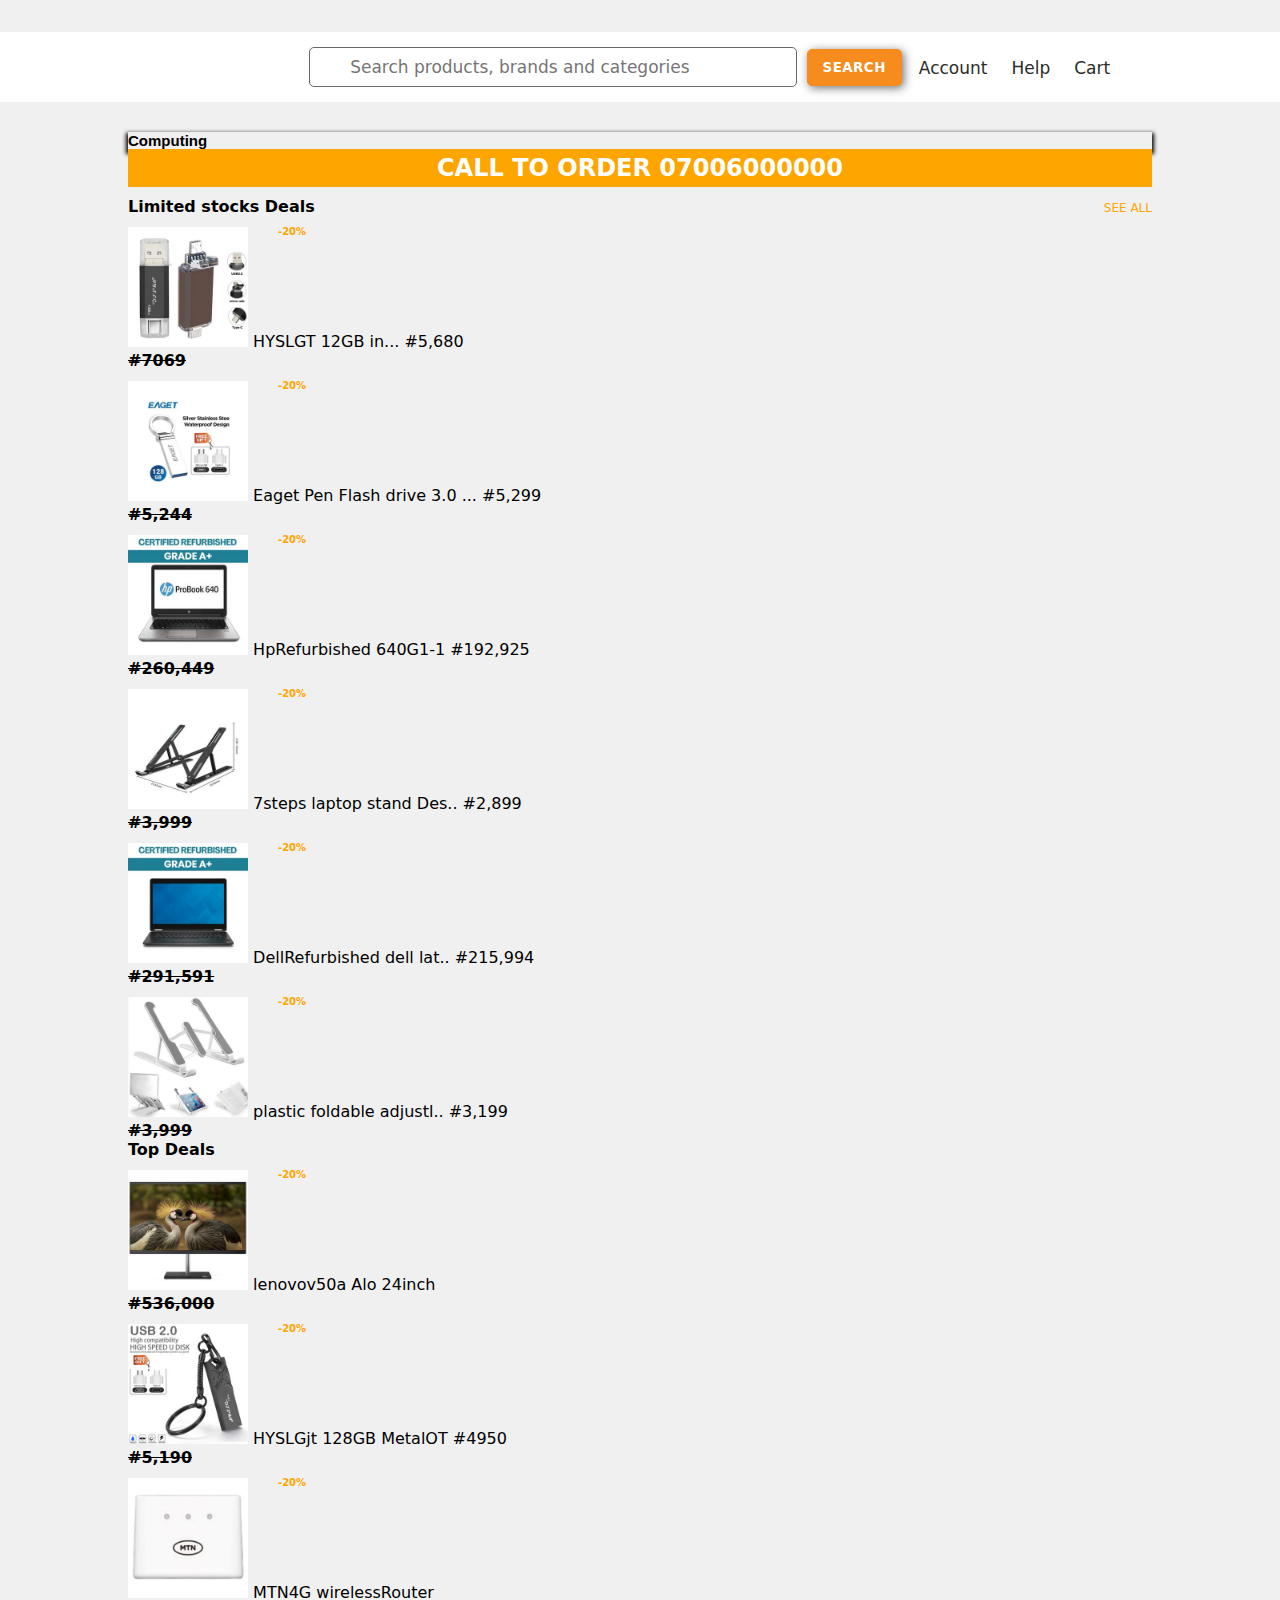
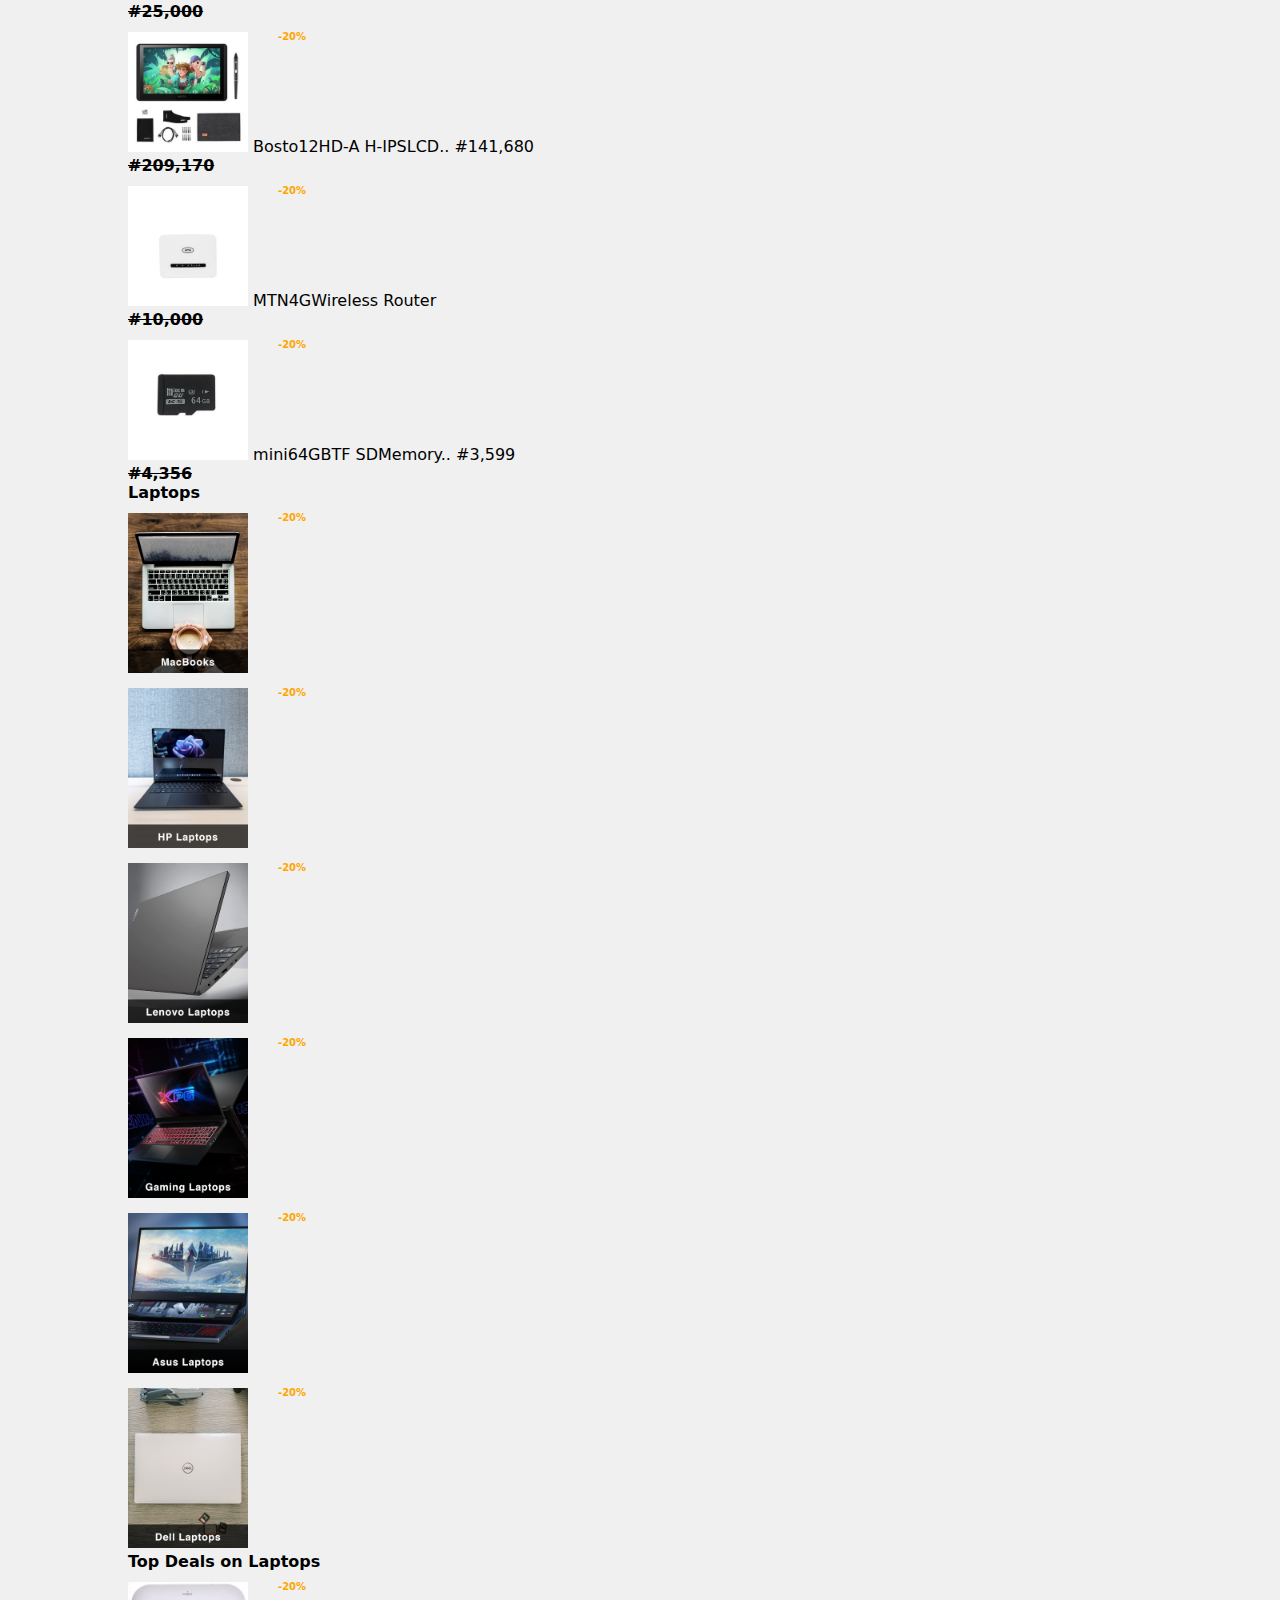
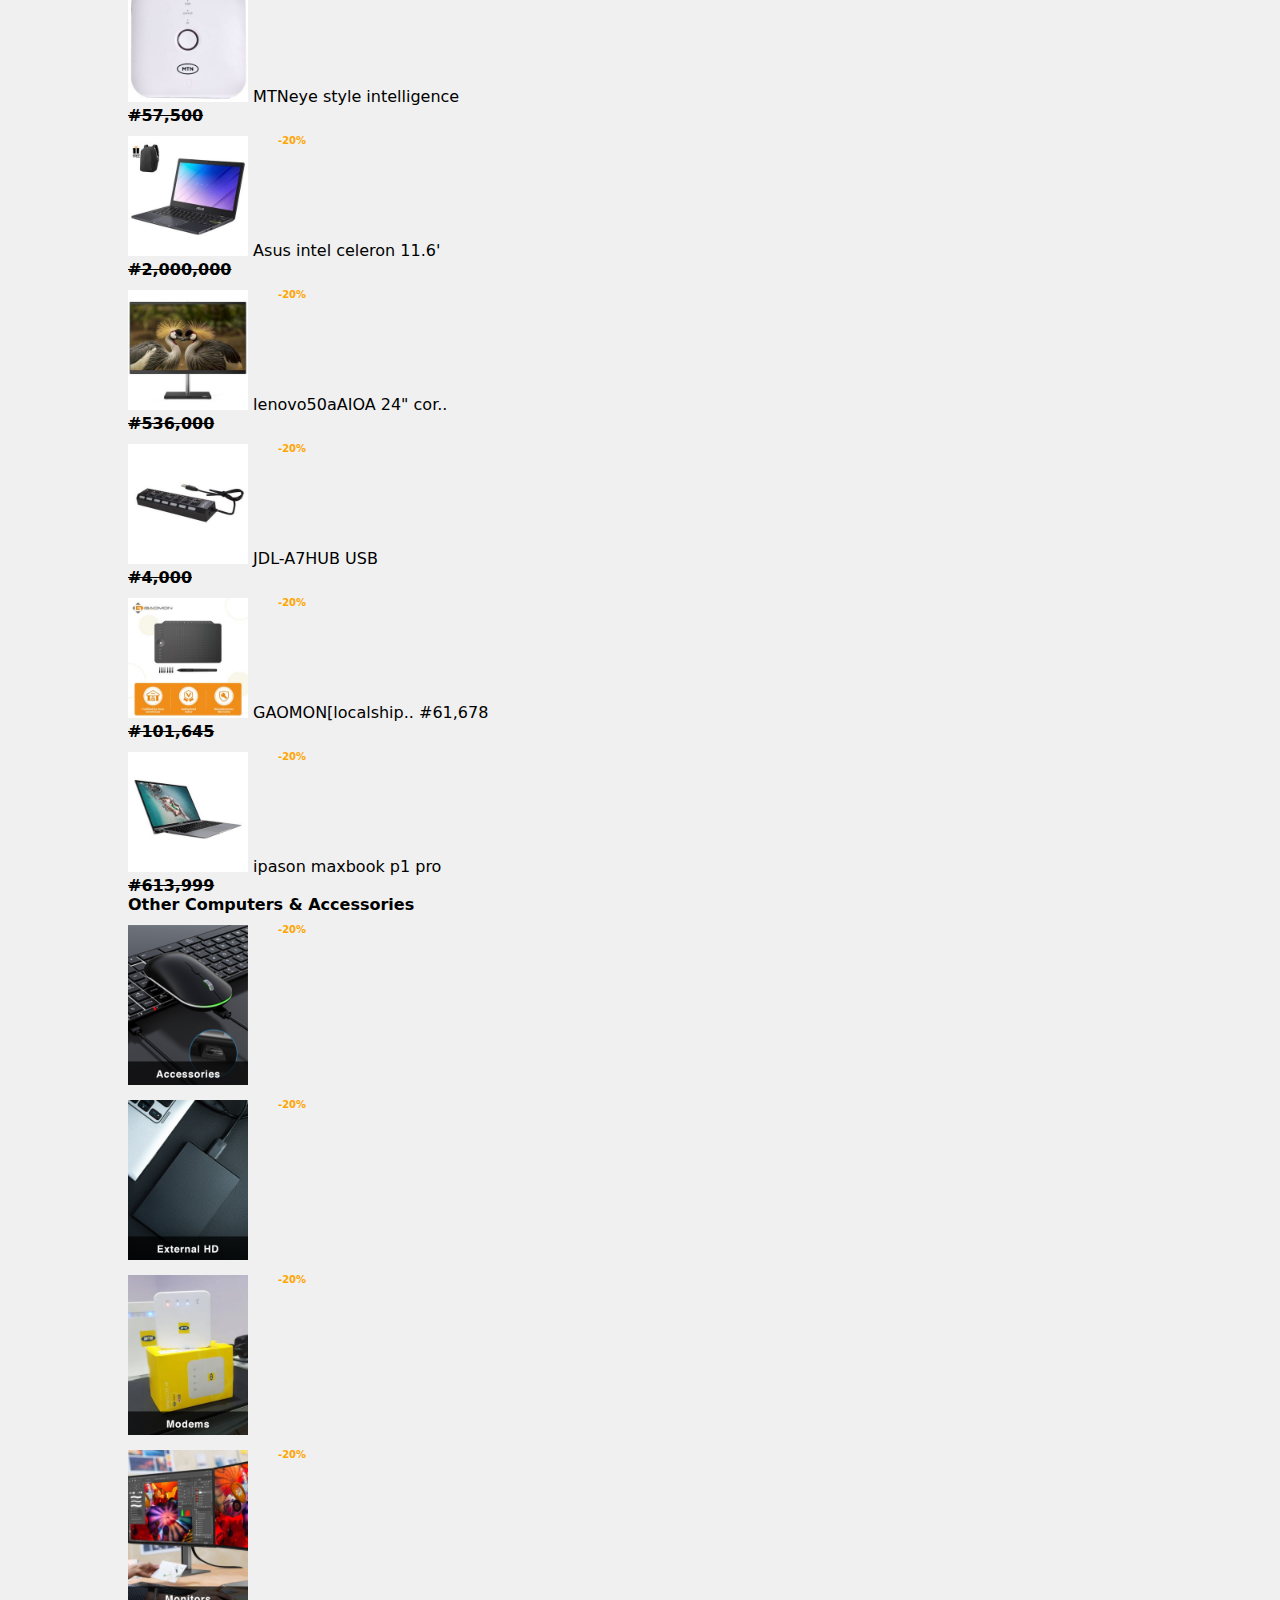
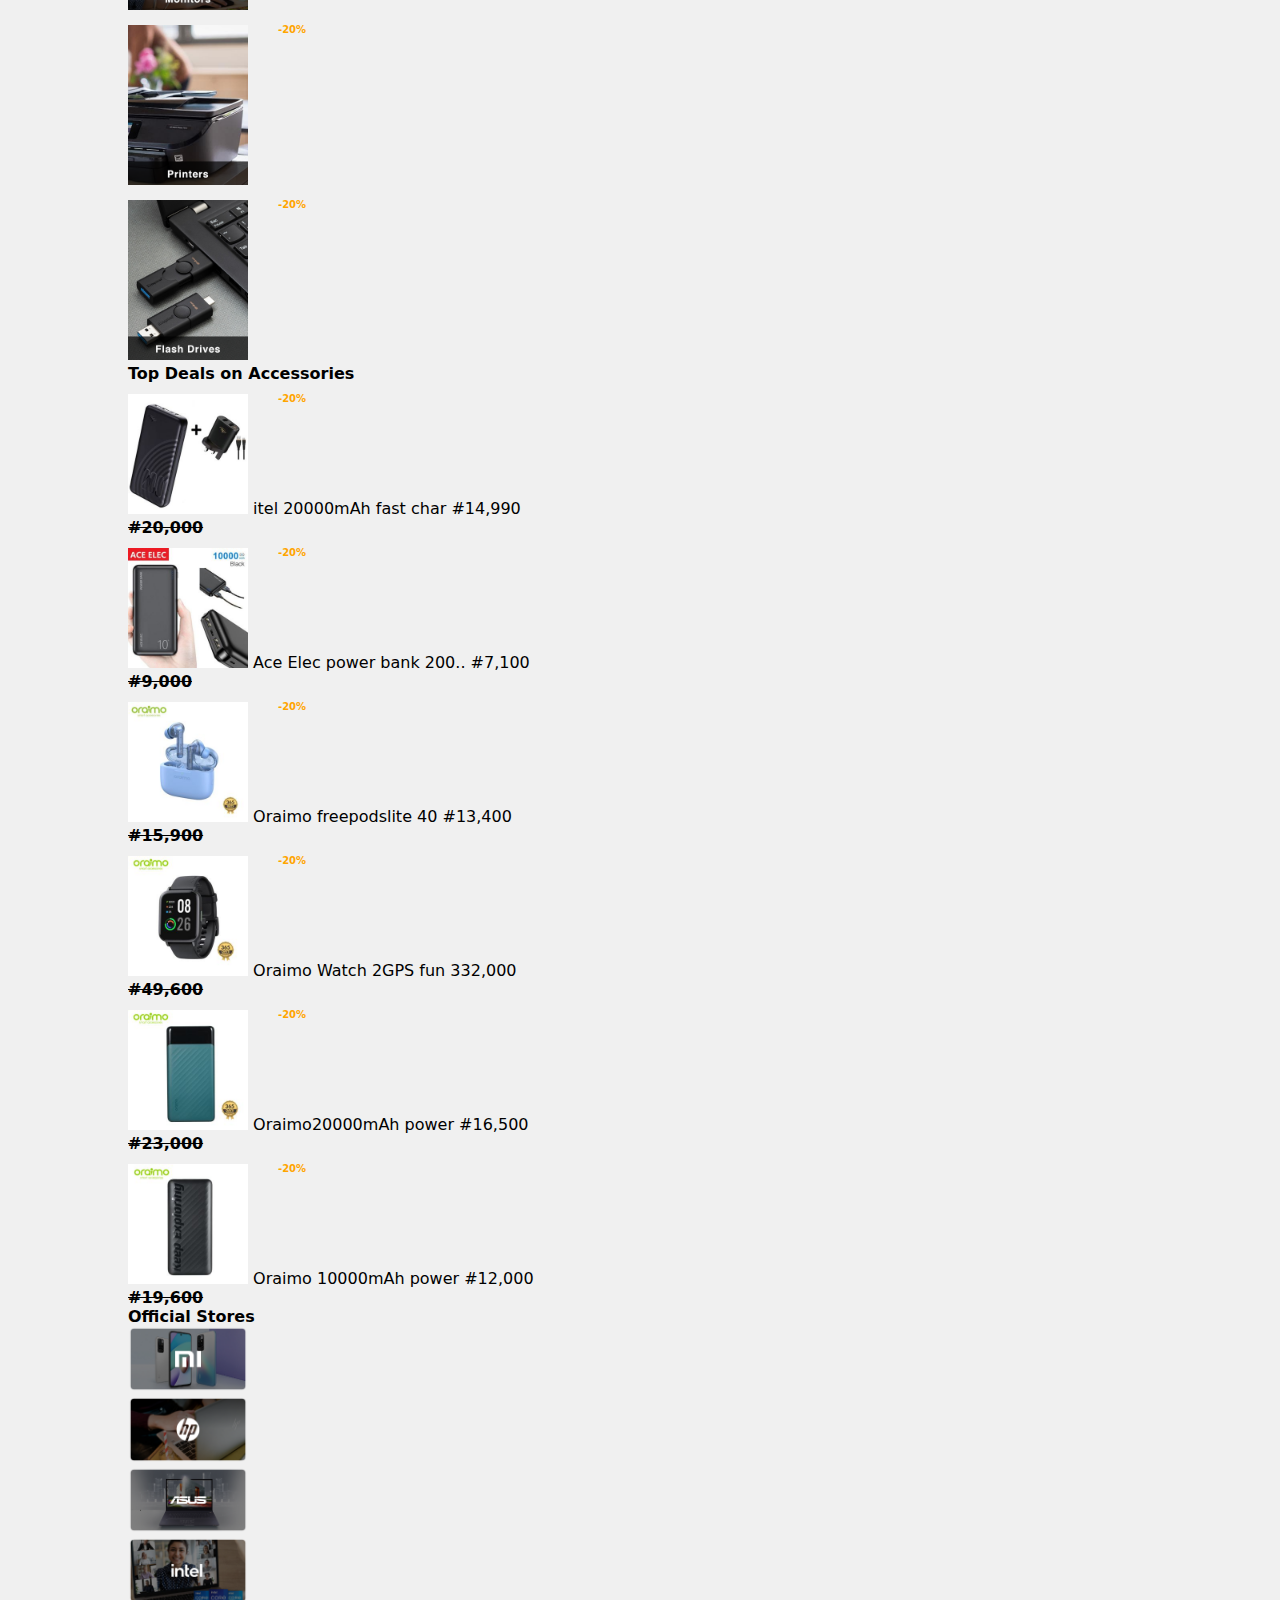
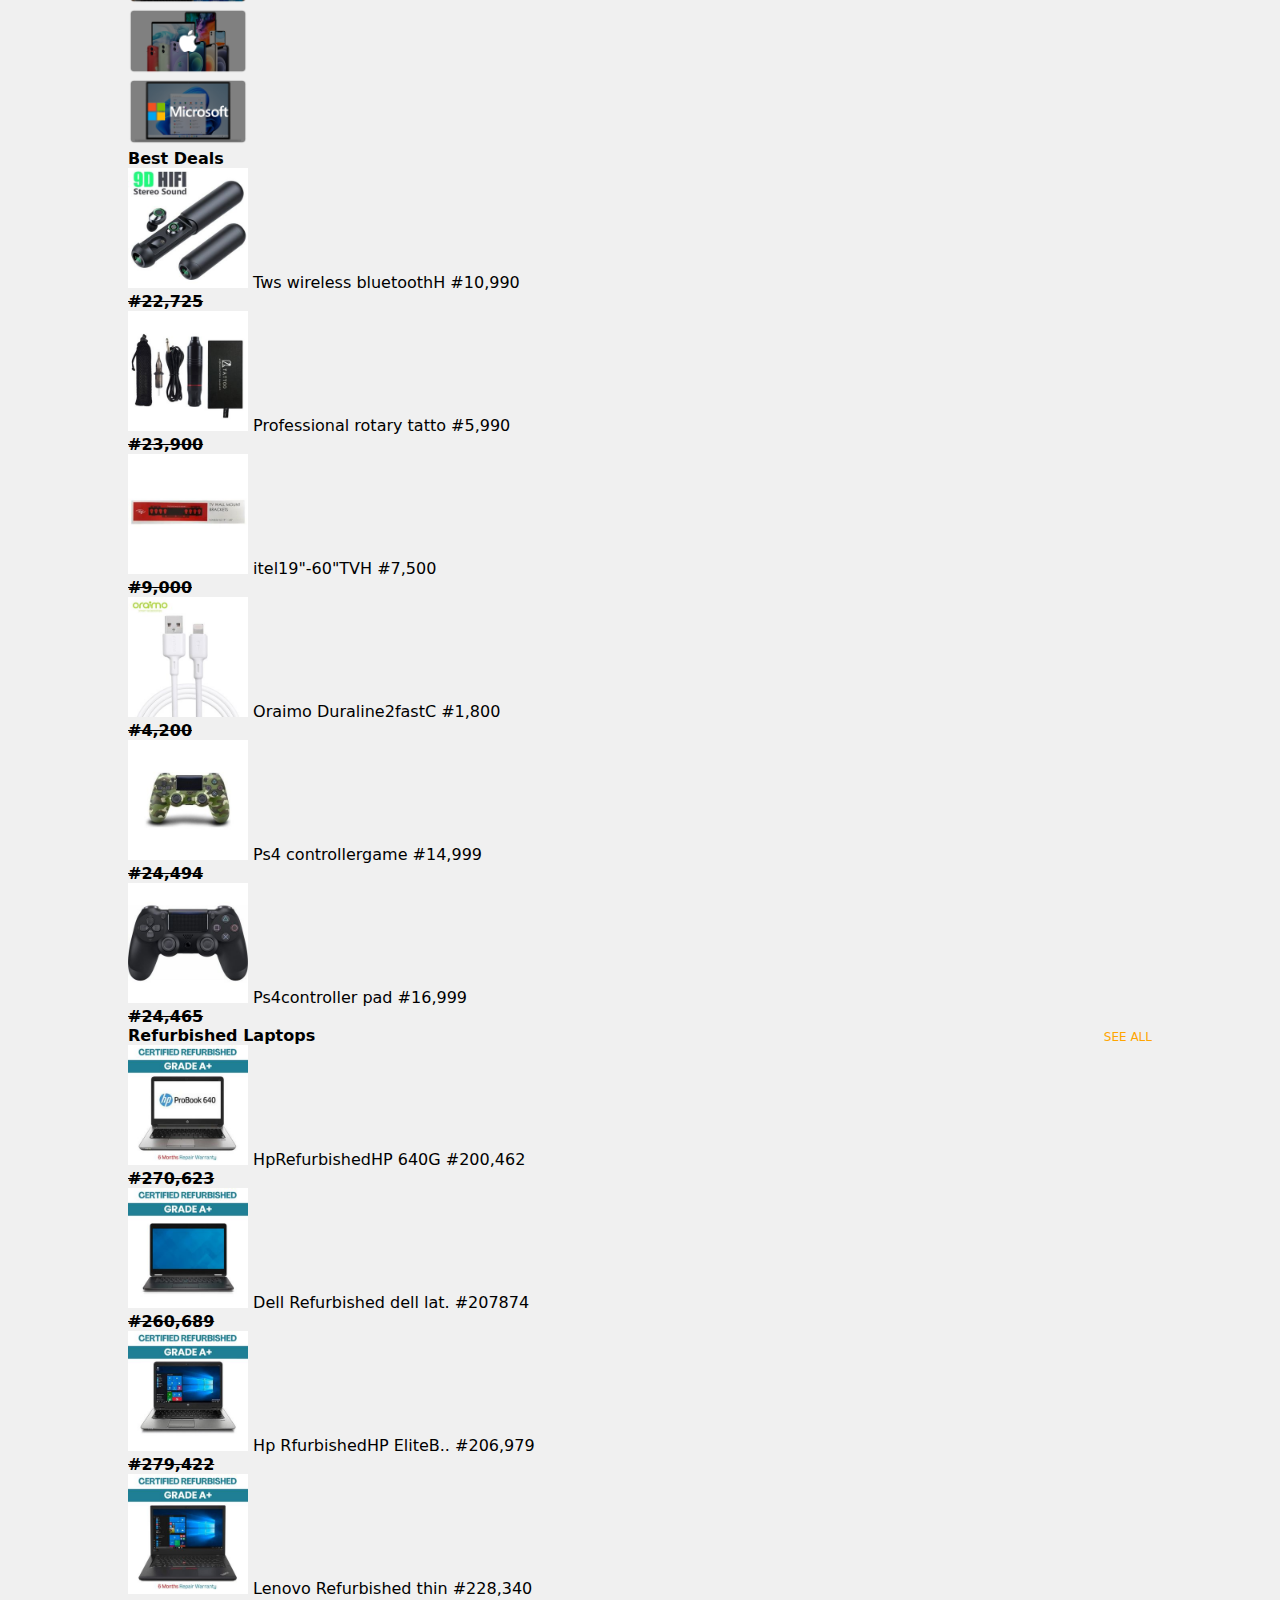
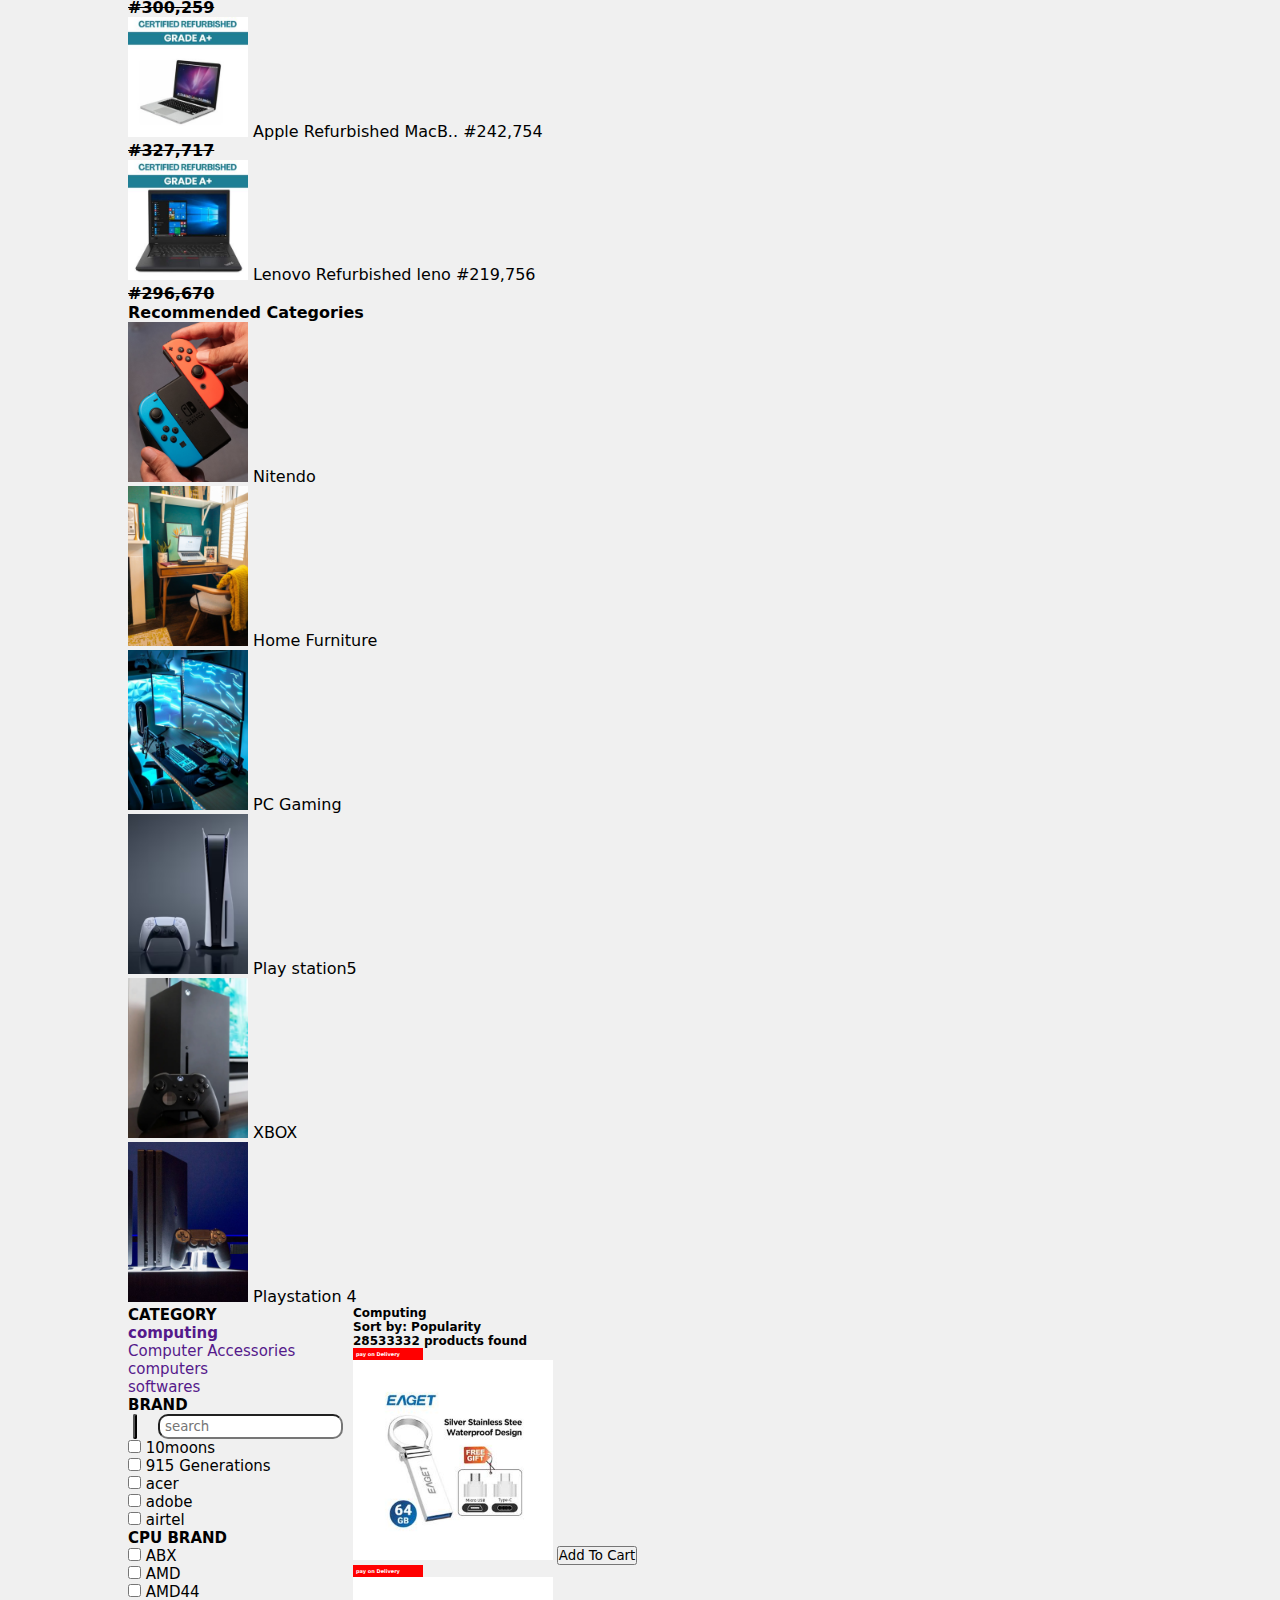
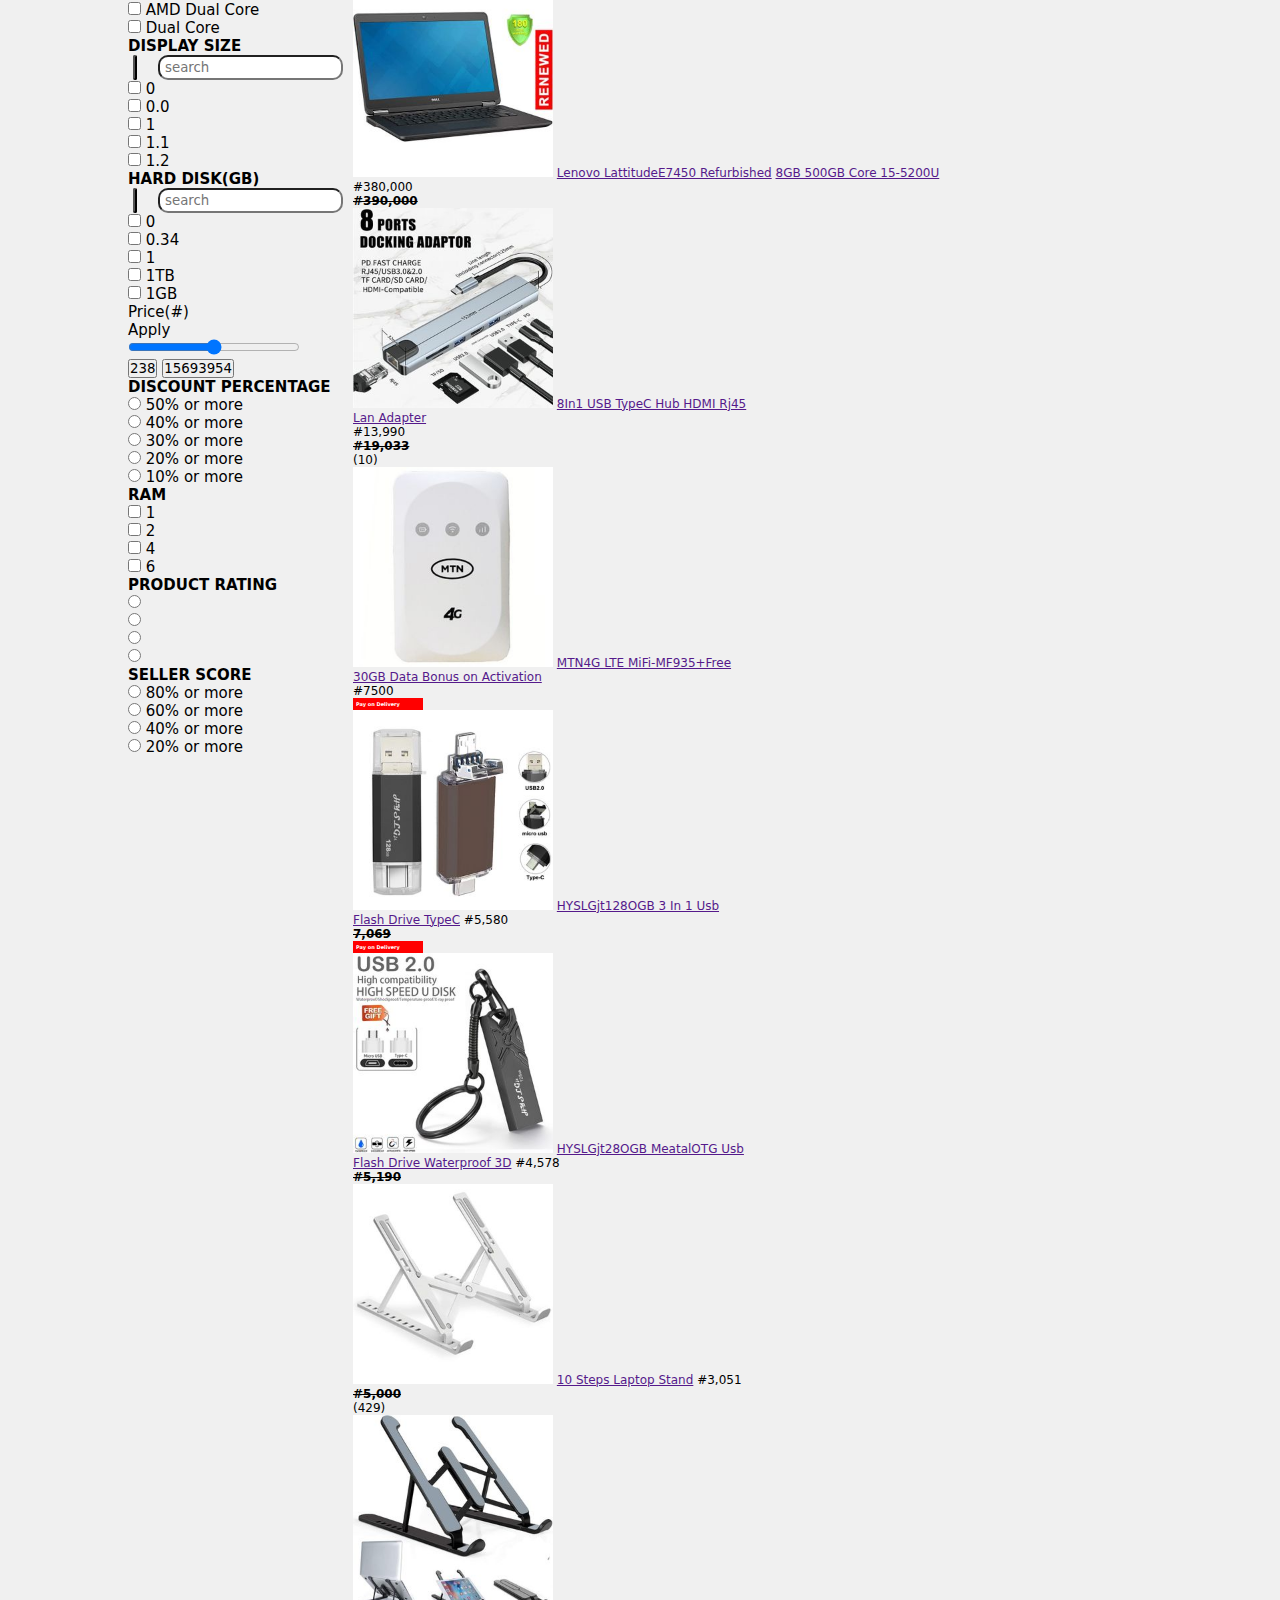
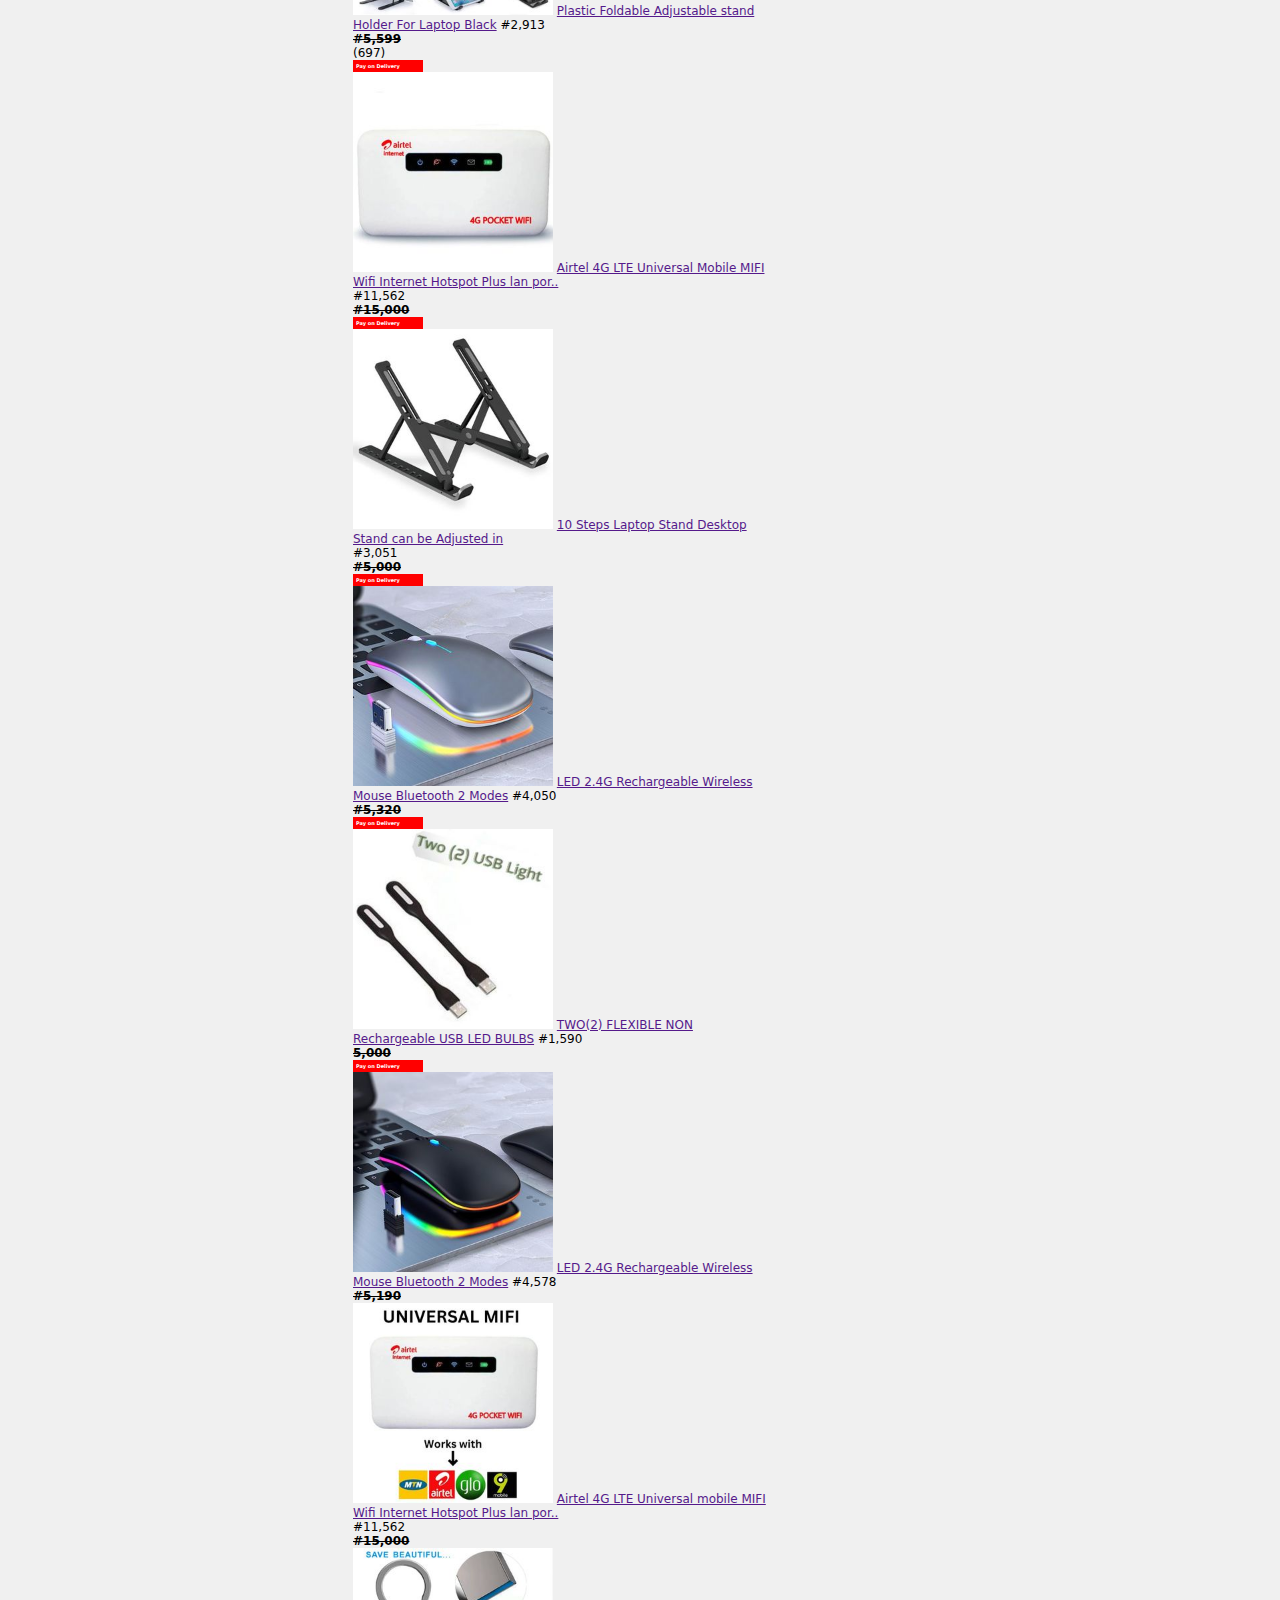
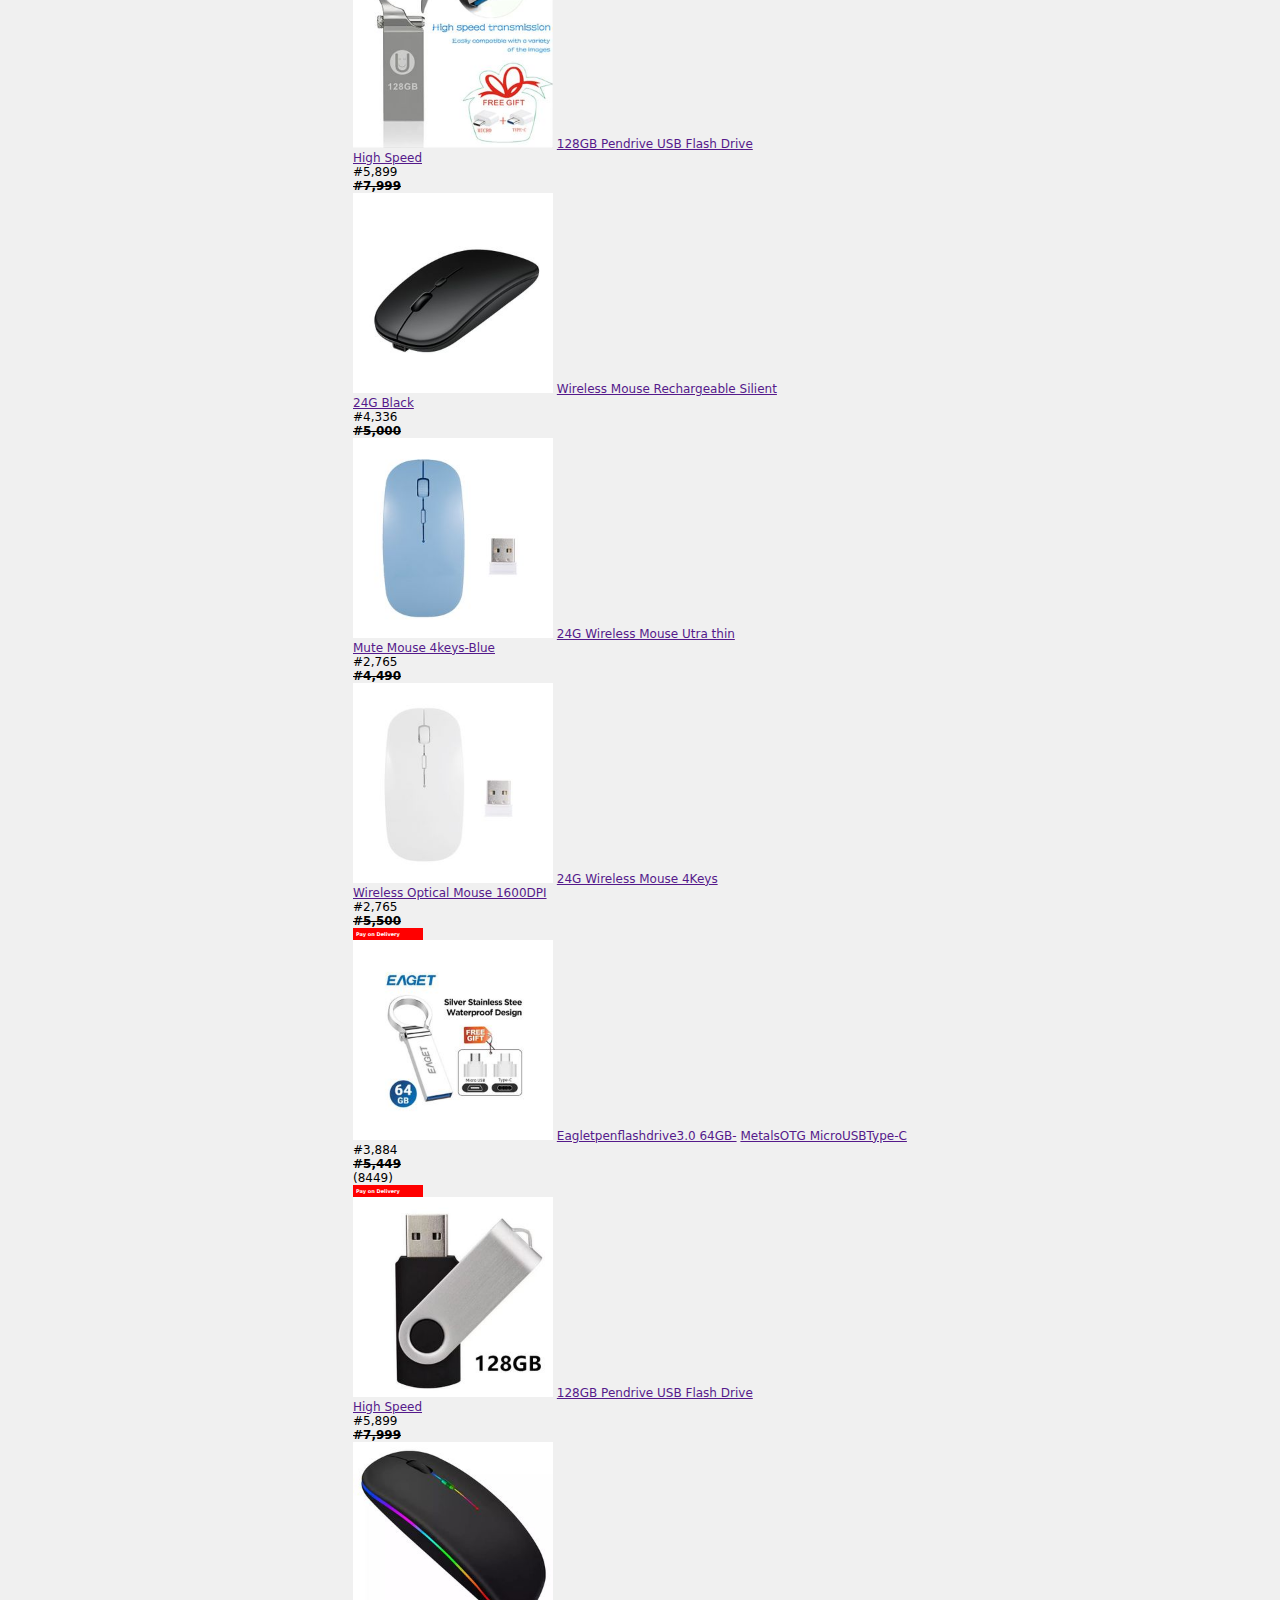
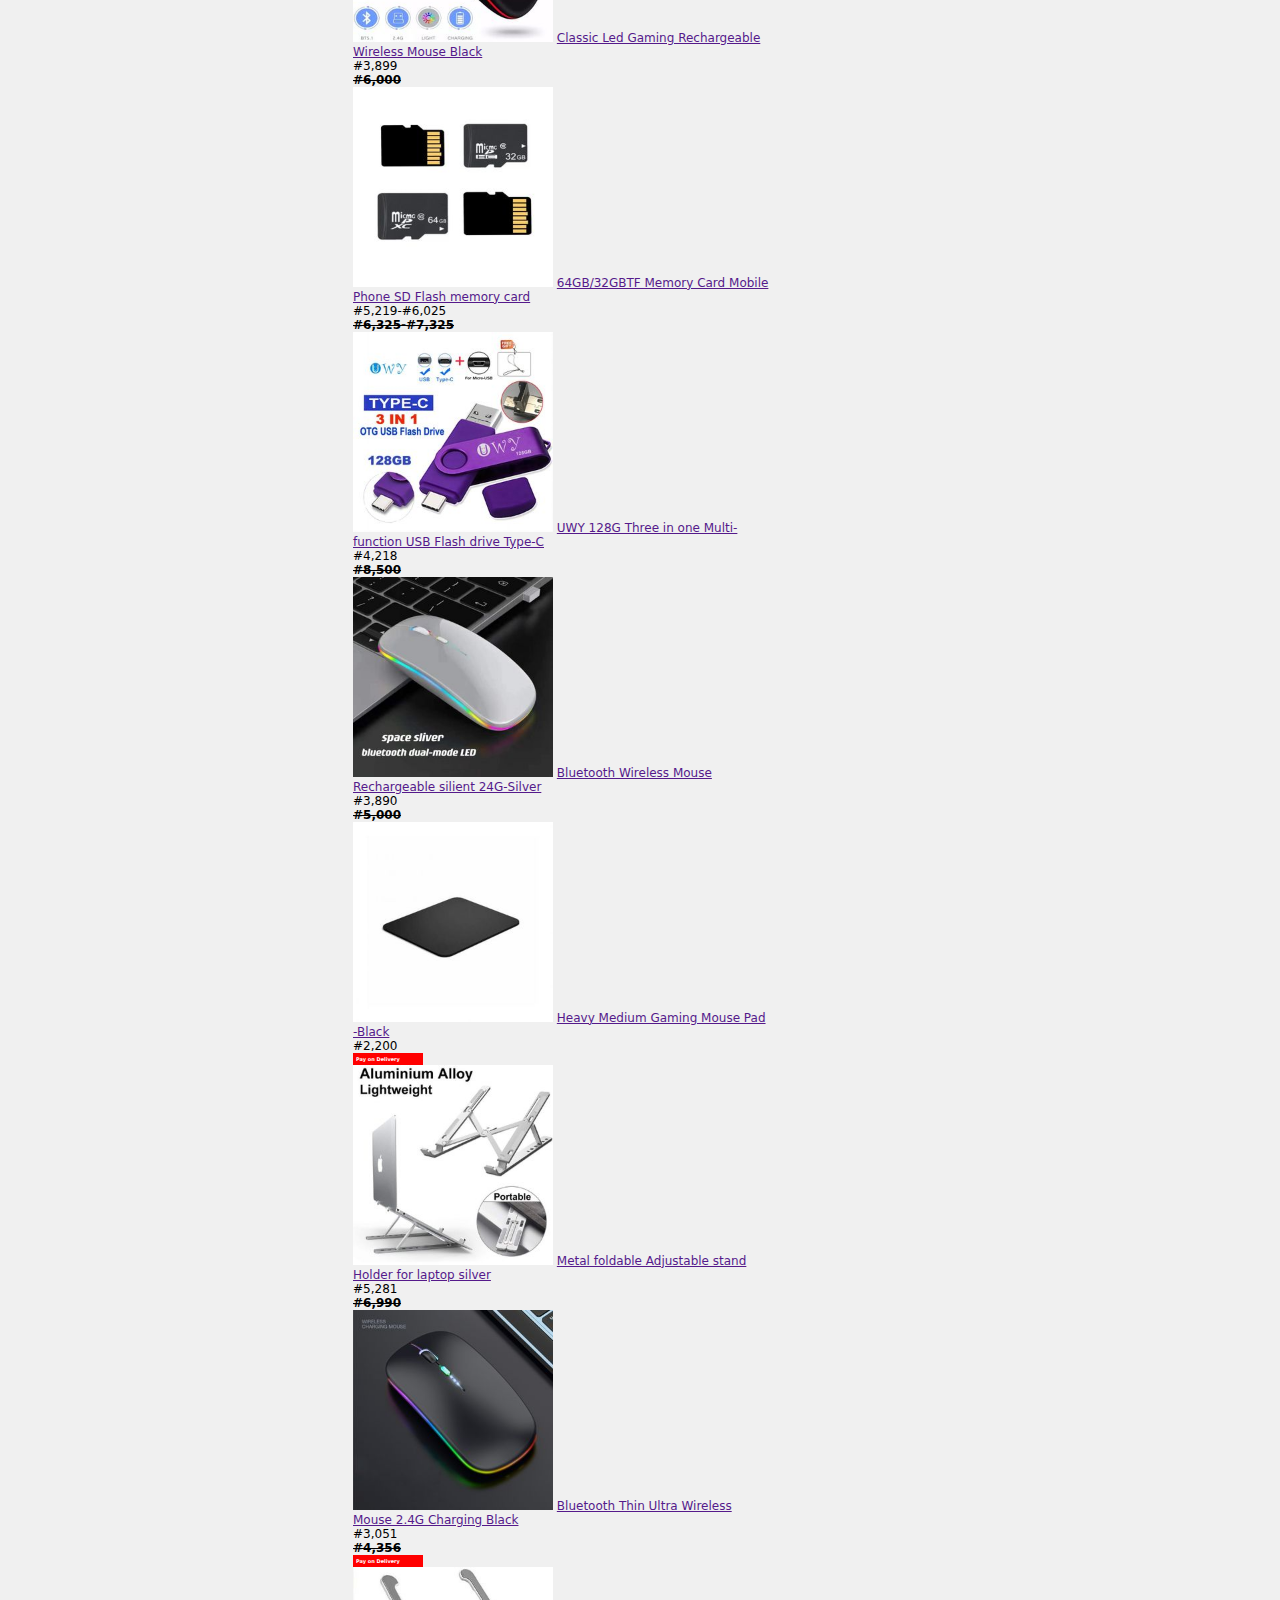
==== commit 06d0e508: "Updates made" ====
--- a/computing/index.html
+++ b/computing/index.html
@@ -4,7 +4,7 @@
     <meta charset="UTF-8">
     <meta name="viewport" content="width=device-width, initial-scale=1.0">
     <title>jumia</title>
-    <link rel="stylesheet" href="/computing.css">
+    <link rel="stylesheet" href="./computing.css">
     <link href="https://cdn.jsdelivr.net/npm/bootstrap@5.2.3/dist/css/bootstrap.min.css" rel="stylesheet" integrity="sha384-rbsA2VBKQhggwzxH7pPCaAqO46MgnOM80zW1RWuH61DGLwZJEdK2Kadq2F9CUG65" crossorigin="anonymous">
     <script src="https://kit.fontawesome.com/d7c8704531.js" crossorigin="anonymous"></script>
 </head>
--- a/computing/computing.css
+++ b/computing/computing.css
@@ -0,0 +1,827 @@
+
+* {
+    margin: 0;
+    padding: 0;
+    box-sizing: border-box;
+    font-family: system-ui, -apple-system, BlinkMacSystemFont, 'Segoe UI', Roboto, Oxygen, Ubuntu, Cantarell, 'Open Sans', 'Helvetica Neue', sans-serif;
+}
+
+html {
+    scroll-behavior: smooth;
+  }
+ 
+body {
+    background-color: #f0f0f0 !important;
+    background-image: url(../images/Jumia-cover-you-bg.jpg);
+    background-repeat: no-repeat;
+    background-position: top;
+
+    
+    width: 100%;
+    overflow-x: hidden;
+
+} 
+
+
+.container {
+    width:85vw;
+    margin: auto;
+}
+
+.top-anime {
+    background-image: url(../images/Jumia-cover-you.gif);
+    height: 55px;
+    background-size: cover;
+    background-position: right;
+
+    
+}
+
+.menu {
+    display: flex;
+    /* justify-content: center; */
+    background-color: rgb(240, 240, 240);
+    right: 0px;
+    left: 0px;
+    height: 32px;
+    
+
+    position: absolute;
+}
+
+.container .sell-on-jumia {
+    position: absolute;
+    line-height: 2;
+    z-index: 2;
+    left: 8vw;
+    color: #F68B1E;
+    font-size: 14px;
+
+    top: 3px;
+    /* line-height: 20px; */
+    
+}
+
+.sell-on-jumia img {
+    width: 13px;
+    top: 8px;
+    position: absolute;
+}
+
+
+.sell-on-jumia a {
+    color: #F68B1E;
+    text-decoration: none;
+    font-size: 13px;
+    font-weight: 500;
+    padding-left: 18px;
+
+    /* letter-spacing: 0.5px; */
+}
+
+
+
+.menu ul {
+    flex: 1;
+    display: flex;
+    justify-content: center;
+    column-gap: 13px;
+    align-items: center;
+    position: relative;
+    left: 60px;
+    margin-bottom: 0;
+}
+
+.menu ul li img {
+    padding-top: 7px;
+    width: 56px;
+}
+
+.menu ul li {
+    list-style-type: none;
+}
+
+.menu ul li i, .menu ul li a  {
+    text-decoration: none;
+    color: rgb(167, 167, 167);
+    font-size: 14px;
+    letter-spacing: 1.5px;
+    
+}
+
+.menu ul li a {
+    font-weight: 400;
+}
+
+
+.menu ul li:hover a  {
+    color: rgb(30, 144, 238);
+}
+
+.menu ul li:hover i  {
+    color: rgb(30, 144, 238);
+}
+
+
+/* MENU 2 CSS DESIGN STARTS HERE*/
+
+.menu2 {
+    position: sticky !important;
+    top: 2px;
+    background-color: white;
+    margin-top: 32px;
+    position: sticky;
+    top: 0;
+    height: 70px;
+    padding: 0 4vw 0 8vw;
+
+
+    display: flex;
+    justify-content: space-around;
+
+    z-index: 1000;
+    
+}
+
+.menu2 img {
+    width: 130px;
+}
+
+.menu2 .right {
+    flex: 1;
+    display: flex;
+    /* background-color: lightblue; */
+    column-gap: 10px;
+    padding-left: 6vw;
+    align-items: center;
+    font-size: 15px;
+    /* justify-content: space-between; */
+
+}
+
+.menu2 .hamburg {
+    color: black;
+}
+
+.menu2 .hamburg:hover {
+    color: #F68B1E;
+    cursor: pointer
+}
+
+.btn-button {
+    background-color: #F68B1E !important;
+    color: white !important;
+    box-shadow: 2px 2px 10px rgb(114, 114, 114);
+    padding-left: 50px;
+}
+
+
+
+.input-container {
+    width: 53%;
+    position: relative;
+}
+
+.right .input-container input {
+    width: 100%;
+    height: 40px;
+    border-radius: 5px;
+    border: 1px solid #696969;
+    outline: none;
+    font-size: 17px;
+    font-weight: 400;
+    padding: 0 10px 0 40px;
+    
+    
+}
+
+.right .search-icon {
+    position: absolute;
+    z-index: 1;
+    left: 12px;
+    top: 12px;
+    font-size: 18px;
+    color: #616161;
+    
+}
+
+.right button {
+    padding: 10px 15px;
+    border-radius: 5px;
+    border: 1px solid #F68B1E;
+    background-color: #F68B1E;
+    color: white;
+    font-weight: bold;
+    letter-spacing: 0.5px;
+    box-shadow: 2px 2px 10px rgb(114, 114, 114);
+    
+}
+
+.right button:hover {
+    background-color: #d4710d;
+    border: 1px solid #d4710d;
+}
+
+
+
+
+.right .ext a{
+    text-decoration: none;
+    font-weight: 500;
+    font-size: 17px;
+    color: #2b2b2b;
+    padding-left: 0px;
+}
+
+.right .ext {
+    white-space: nowrap;
+}
+
+.right .ext i {
+    color: #2b2b2b;
+    /* font-weight: 500; */
+    font-size: 20px;
+    padding-left: 7px;
+
+}
+
+.right .ext:hover a {
+    color: #F68B1E;
+}
+
+.right .ext:hover i {
+    color: #F68B1E;
+}
+
+span.ext.dropdown-center li {
+    line-height: 30px;
+    color: gray;
+  }
+
+
+span.ext.dropdown-center:hover li a {
+    color: gray
+  }
+  
+  span.ext.dropdown-center:hover li a i {
+    color: gray
+  }
+
+
+
+
+
+/* CATEGORY SECTION CSS SATRTS HERE */
+
+.cat-section {
+    display: flex;
+    width: 85vw;
+    margin: 17px auto;
+    column-gap: 15px;
+}
+
+.cat {
+    width: 210px;
+    background-color: white;
+    min-height: fit-content;
+    border-radius: 5px;
+}
+
+.cat ul li {
+    list-style-type: none;
+    padding: 7px 10px 0px 10px;
+    line-height: 1.55;
+}
+
+.cat ul li a {
+    font-size: 13px;
+    text-decoration: none;
+    color: #2b2b2b;
+   
+}
+
+.cat ul li i {
+    font-size: 14px;
+    padding-right: 10px;
+    color: black;
+}
+
+.cat ul li:hover a {
+    color: #F68B1E;
+   
+}
+
+.cat ul li:hover i {
+    color: #F68B1E;
+}
+
+
+/* show or hide cat section in other pages */
+
+.show-cat {
+    display: none;
+    position: absolute;
+    z-index: 999;
+}
+
+.menu2 .hamburghov:hover > .show-cat {
+    display: block;
+    position: absolute;
+    left: 6%;
+    top: 60px;
+    box-shadow: 4px 4px 15px rgb(170, 170, 170, 0.9);
+}
+
+
+
+/* css for the hover of stores  */
+
+
+.store {
+    position: relative;
+}
+
+.show-store-items {
+    display: none;
+    /* position: absolute; */
+    z-index: 1000;
+    width: 700px;
+    height: 100%;
+    background-color: rgb(255, 255, 255);
+    /* overflow-x: scroll; */
+}
+
+.ps-1 li:hover .show-store-items {
+    display: block;
+    position: absolute;
+    left: 100%;
+    top: 0;
+    box-shadow: 4px 4px 15px rgba(156, 156, 156, 0.9);
+    border-radius: 10px;
+
+    display: flex;
+    column-gap: 70px;
+}
+
+
+.ps {
+    font-size: 12px;
+    line-height: 10px;
+}
+
+
+
+
+/* css for hover store ends */
+
+
+
+.middle {
+    flex: 1;
+    /* background-color: lightpink; */
+    height: 57.7vh;
+    border-radius: 5px;
+    background-image: url(../images/Slider.png);
+
+}
+
+
+.right-advert {
+    width: 210px;
+    
+    height: 57.7vh;
+    border-radius: 5px;
+
+    display: flex;
+    flex-direction: column;
+    row-gap: 15px;
+}
+
+.right-advert .top-advert {
+    flex: 1;
+    /* background-color: lightblue; */
+    /* border-radius: 5px; */
+    background-image: url(../images/bsb.png);
+    
+    /* line-height: 0.9; */
+
+}
+
+.call-number {
+    font-size: 14px;
+}
+
+.right-advert .down-advert {
+    flex: 1;
+    /* background-color: lightblue; */
+    border-radius: 5px;
+    background-image: url(../images/JForce.png);
+
+}
+
+
+
+
+ /* CSS FOR HEADER END */
+
+
+
+
+
+.ossymax-container-xlg{
+    width:100%;
+    margin: auto;
+}
+
+.ossymax-container-xlg img:hover{
+width: 100%;
+}
+
+
+h1{
+    font-family: Arial, Helvetica, sans-serif;
+    font-size: 15px;
+    font-weight: 800;
+    width: 80%;
+    margin: auto;
+    box-shadow: 0 3px 4px 2px;
+    margin-top: 30px;
+} 
+
+
+.ossymax-col-s h2{
+    text-align: center;
+    background-color: orange;
+    padding: 5px;
+    width: 80%;
+    margin: auto;
+    margin-bottom: 10px;
+    text-transform: uppercase;
+    color: white;
+}
+
+.head,p{
+    font-weight: bold;
+    
+    
+}
+    
+
+
+
+
+.ossymax{
+    display: flex;
+    justify-content: space-between;
+    align-content: center;
+}
+
+.link a{
+    color: orange;
+    text-decoration: none;
+    text-transform: uppercase;
+    font-size: 12px;
+}
+
+.ossymax9{
+    display: flex;
+    justify-content: space-between;
+    align-content: center;
+
+}
+
+
+
+.link9 a{
+    color: orange;
+    text-decoration: none;
+    text-transform: uppercase;
+    font-size: 12px;
+
+}
+
+.ossymax-container{
+    width: 80%;
+    margin: auto;
+}
+
+.h4{
+    position: absolute;
+    left: 150px;
+    font-size: 10px;
+    top: 10px;
+    
+}
+
+
+
+.col-sm-2 img{
+    width: 120px;
+}
+
+.col-sm-2 h4{
+    font-size: 10px;
+    color: orange;
+    position: relative;
+    
+}
+
+.col-sm-2 p{
+    text-decoration: line-through;
+}
+
+
+
+
+
+
+
+
+
+
+
+
+
+
+
+
+.ossym{
+    position: relative;
+}
+
+.ossym button{
+    position: absolute;
+    margin-left: 5px;
+    top: 0;
+    left: 0;
+    bottom: 0;
+    border-radius: 5px;
+    
+    
+}
+ul,li{
+    list-style-type: none;
+}
+ul,li a{
+    text-decoration: none;
+}
+
+p a{
+    text-decoration: none;
+}
+
+
+.ossy-max{
+    width: 100%;
+}
+.ossymaxcohort11-container{
+    display: flex;
+    width: 80%;
+    column-count: 2;
+    gap: 10px;
+    margin: auto;
+}
+
+
+
+.ossym input{
+    padding: 3px 5px;
+    border-radius: 10px;
+     margin-left: 30px;
+     font-size: bolder;
+   
+}
+
+
+
+
+.ossy{
+    width: 25%;
+    height: 250vh;
+    font-size: 15px;
+}
+
+input[type=range]{
+    width: 80%;
+    /* background-color: orange; */
+    color: orange;
+}
+
+
+
+
+
+
+/* CATEGORY SECTION */
+.col-sm-3 img{
+    width: 200px;
+}
+
+.col-sm-3 h3{
+    font-size: 5px;
+    background-color: red;
+    color: white;
+    width: 70px;
+    padding:3px ;
+    font-weight: bolder;
+    
+    
+    
+}
+
+.ossy-max{
+    width: 100%;
+    font-size: 12px;
+}
+.col-sm-3 p{
+    text-decoration: line-through;
+}
+
+
+
+
+
+
+
+/* MY FOOTER CONTENT PAGE STARTS HERE */
+.footer-ossymaxcontainer-xxlg{
+    width: 80%;
+    margin: auto;
+}
+
+.footer-ossymaxcontainer-xxlg img:hover{
+    width: 100%;
+}
+
+
+.footercontent{
+    width: 90%;
+    margin: auto;
+}
+
+.footercontent img{
+    width: 200px;
+}
+
+
+.foot2 a{
+    color: orange !important;
+    font-size: 12px;
+    font-weight: bold;
+}
+
+.footerlist-container a{
+    color:black !important;
+}
+
+
+
+
+
+.footagecontainer-ossymax{
+    max-width: 90%;
+    margin: auto;
+    font-size: 12px;
+    /* text-indent: 1px; */
+
+}
+
+.footagecontainer-ossymax h2{
+    font-size: 15px;
+}
+
+.container-footage{
+    width: 90%;
+    margin: auto;
+    font-size:11px ;
+}
+
+
+
+/* BOTTOM FOOTER OF MY JUMIA SECTIONS STARTS HERE */
+
+.nxt-footer{
+    background-color: #565658;
+    width: 100%;
+}
+.fap{
+    font-size: 13px;
+}
+
+.paddyman{
+    font-size: 15px;
+}
+
+.coderX{
+    width: 82%;
+}
+
+.coderP{
+    width: 60%;
+    margin-left: 35px;
+}
+
+
+hr{
+    width: 88%;
+}
+
+.botlink{
+    padding: 12px 20px;
+    border: 1px solid white;
+    color: white;
+}
+
+.botlink:hover{
+    border: 1px solid rgb(247, 109, 18);
+    color: rgb(247, 109, 18);
+}
+
+.botlink2{
+    padding-top: 0;
+    padding-bottom: 5px;
+    padding-left: 30px;
+    padding-right: 10px;
+    border: 1px solid white;
+}
+
+.botlink2:hover{
+    border: 1px solid rgb(247, 109, 18);
+}
+
+.sublink{
+    font-size: 8px;
+    font-weight: lighter;
+    margin: 0;
+    padding: 0;
+    color: white;
+}
+
+.sublink:hover{
+    color: rgb(247, 109, 18);
+}
+
+
+
+.sublink2{
+    margin: 0;
+    padding-bottom: 2px;
+    font-size: 14px;
+    color: white;
+}
+
+.sublink2:hover{
+    color: rgb(247, 109, 18);
+}
+
+.main-form{
+    position: relative;
+}
+
+.font-1{
+    position: absolute;
+    top: 13px;
+    left: 15px;
+}
+
+.font-2{
+    position: absolute;
+    top: 18px;
+    left: 8px;
+}
+
+.footer-logo{
+    margin-left: -15px;
+}
+
+input[type=email]:focus {
+    border: solid rgb(247, 109, 18);
+    outline: none;
+  }
+
+.mailer:hover{
+    color: rgb(247, 109, 18);
+}
+
+.a-special{
+    text-decoration: none;
+}
+
+.a-special:hover{
+    text-decoration: underline;
+}
+
+.text-p:hover{
+    color: rgb(247,109,18);
+}
+
+
+
+
+
+
+
+
+
+
+
